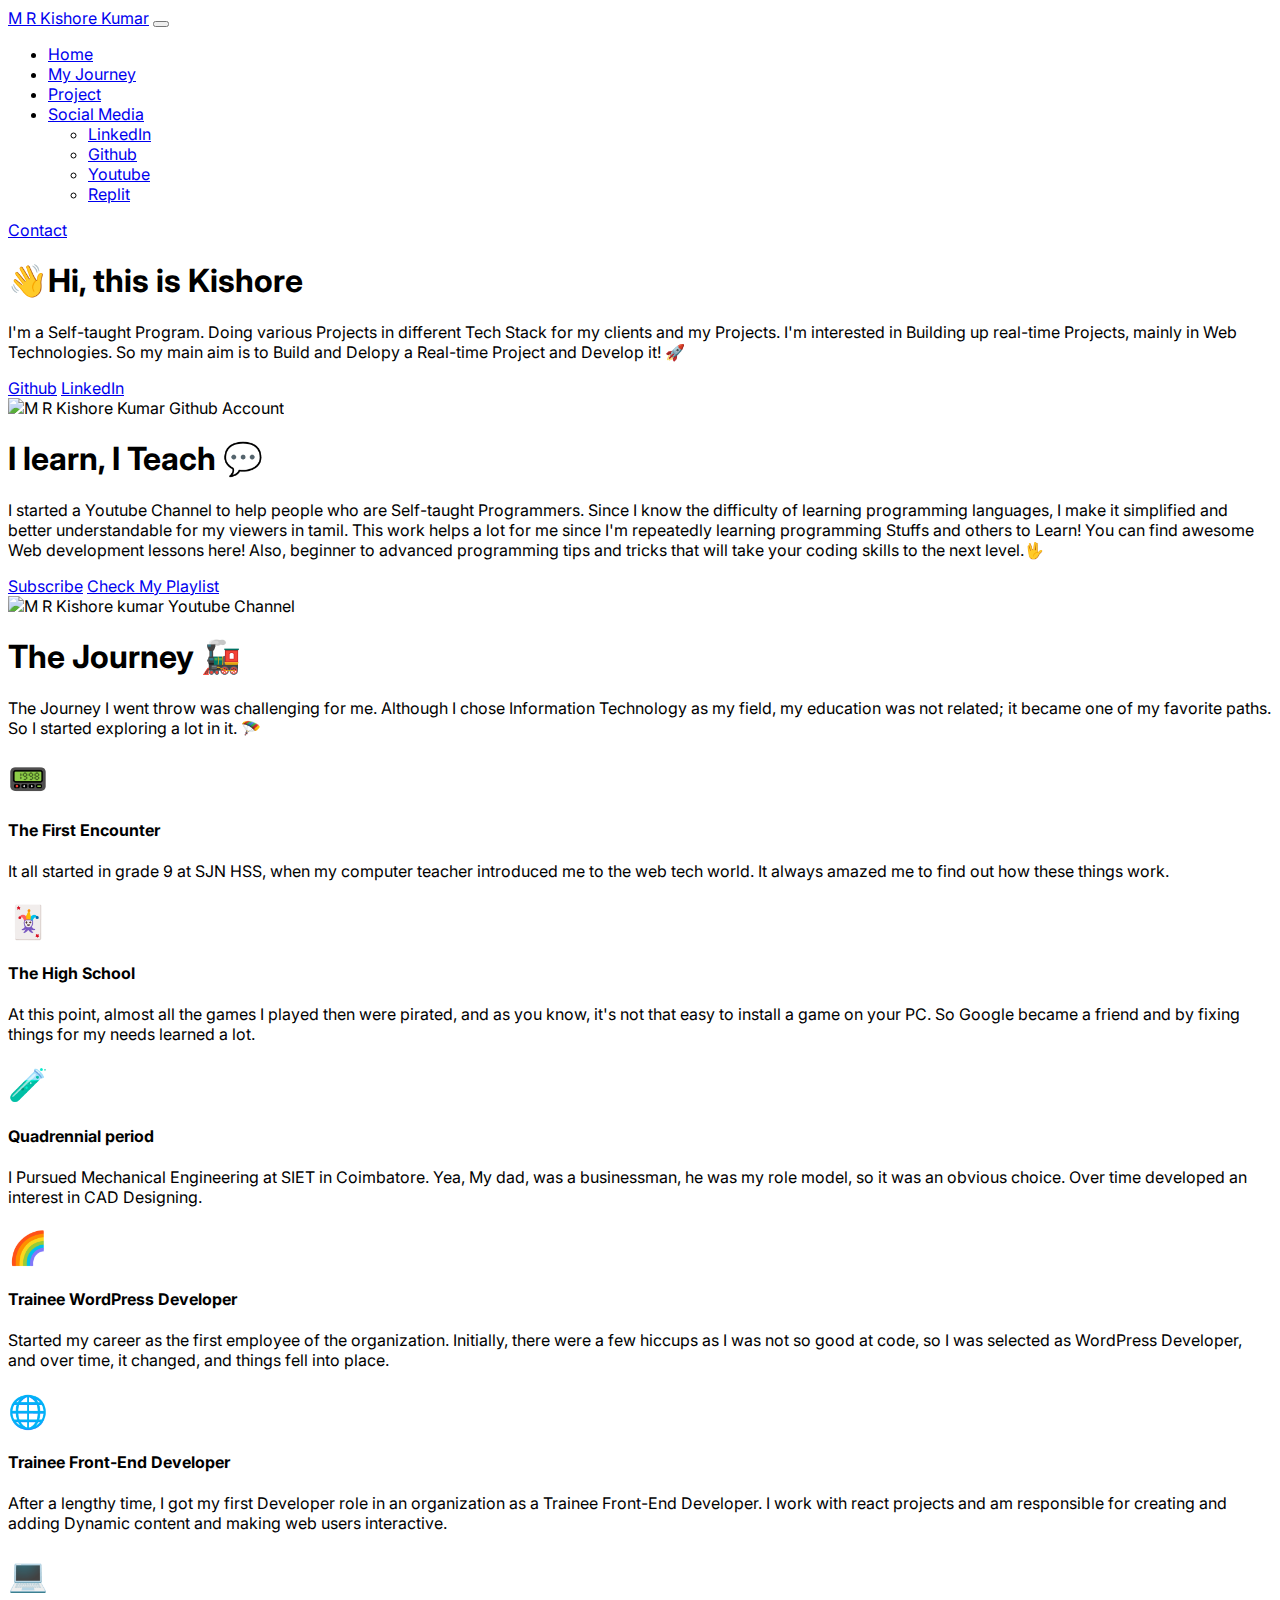
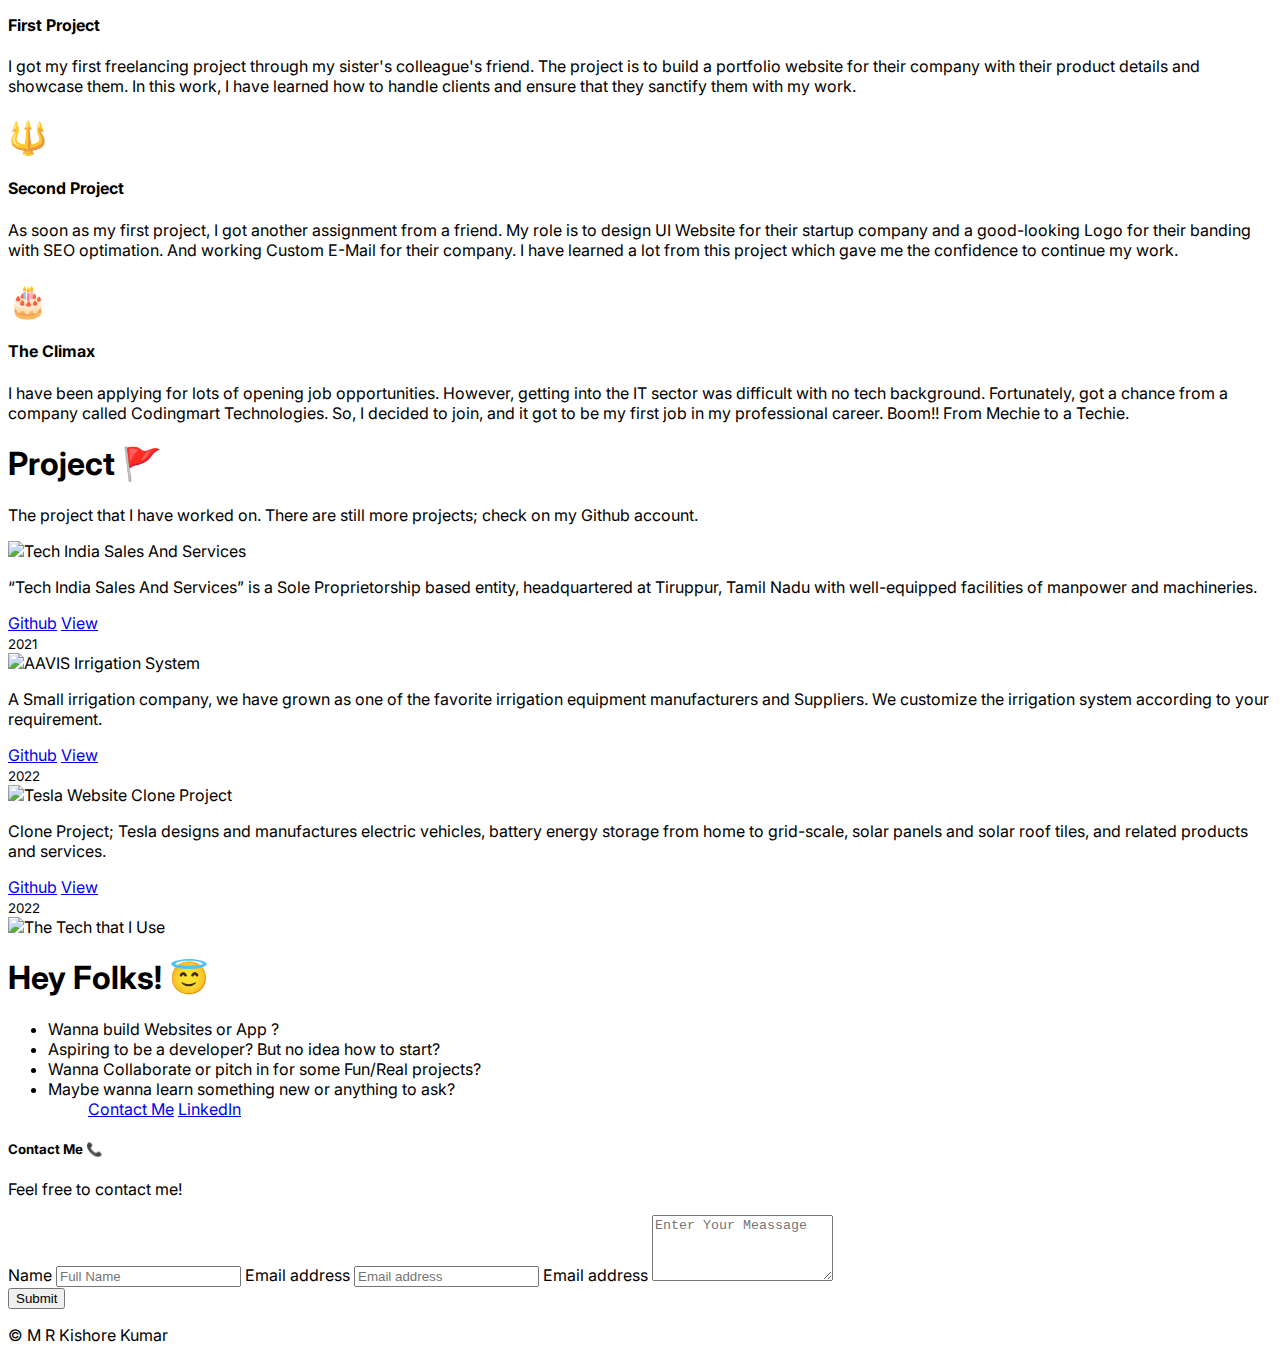
==== index.html @ b4ca63fb "Update index.html" ====
<!DOCTYPE html>
<html lang="en">

<head>
    <!-- Meta Tag -->
    <meta charset="UTF-8">
    <meta http-equiv="X-UA-Compatible" content="IE=edge">
    <meta name="viewport" content="width=device-width, initial-scale=1.0">
    <meta name="color-scheme" content="dark light">

    <!-- Meta Tag for SEO -->
    <meta name="description" content="This is M R Kishore Kumar, I'm a Self-taught Program. Doing various Projects in different Tech Stack for my clients and my Projects.">
    <meta name="keywords" content="M R Kishore kumar, mrkishorekumar, MRKK, mrkk">
    <meta name="author" content="M R Kishore Kumar">
    <meta name="robots" content="index, follow" />
    <link rel="canonical" href="https://mrkishorekumar.netlify.app/" />
    <meta http-equiv="refresh" content="120">

    <title>M R Kishore Kumar</title>

    <!-- Favicon -->
    <link rel="apple-touch-icon" sizes="180x180" href="favicon/apple-touch-icon.png">
    <link rel="icon" type="image/png" sizes="32x32" href="favicon/favicon-32x32.png">
    <link rel="icon" type="image/png" sizes="16x16" href="favicon/favicon-16x16.png">
    <link rel="manifest" href="favicon/site.webmanifest">

    <!-- Bootstrap -->
    <!-- CSS only -->
    <link rel="preload" href="https://cdn.jsdelivr.net/npm/bootstrap@5.2.0-beta1/dist/css/bootstrap.min.css" as="style"
        onload="this.onload=null;this.rel='stylesheet'"
        integrity="sha384-0evHe/X+R7YkIZDRvuzKMRqM+OrBnVFBL6DOitfPri4tjfHxaWutUpFmBp4vmVor" crossorigin="anonymous">
    <noscript>
        <link rel="stylesheet" href="https://cdn.jsdelivr.net/npm/bootstrap@5.2.0-beta1/dist/css/bootstrap.min.css">
    </noscript>
    <!-- JavaScript Bundle with Popper -->
    <script async src="https://cdn.jsdelivr.net/npm/bootstrap@5.2.0-beta1/dist/js/bootstrap.bundle.min.js"
        integrity="sha384-pprn3073KE6tl6bjs2QrFaJGz5/SUsLqktiwsUTF55Jfv3qYSDhgCecCxMW52nD2"
        crossorigin="anonymous"></script>

    <!-- Font -->
    <style>
        @import url('https://fonts.googleapis.com/css2?family=Inter:wght@500;700&display=swap');
    </style>

</head>

<body style="font-family: 'Inter', sans-serif;">
    <!-- Navbar -->
    <nav class="navbar navbar-expand-lg navbar" aria-label="Ninth navbar example">
        <div class="container-xl">
            <a class="navbar-brand fw-bold" href="#">M R Kishore Kumar</a>
            <button class="navbar-toggler" type="button" data-bs-toggle="collapse" data-bs-target="#navbarsExample07XL"
                aria-controls="navbarsExample07XL" aria-expanded="false" aria-label="Toggle navigation">
                <span class="navbar-toggler-icon"></span>
            </button>

            <div class="collapse navbar-collapse" id="navbarsExample07XL">
                <ul class="navbar-nav me-auto mb-2 mb-lg-0">
                    <li class="nav-item">
                        <a class="nav-link active" aria-current="page" href="#">Home</a>
                    </li>
                    <li class="nav-item">
                        <a class="nav-link" href="#icon-grid">My Journey</a>
                    </li>
                    <li class="nav-item">
                        <a class="nav-link" href="#Project">Project</a>
                    </li>

                    <li class="nav-item dropdown">
                        <a class="nav-link dropdown-toggle" href="#" id="dropdown07XL" data-bs-toggle="dropdown"
                            aria-expanded="false">Social Media</a>
                        <ul class="dropdown-menu" aria-labelledby="dropdown07XL">
                            <li><a class="dropdown-item" href="https://www.linkedin.com/in/mrkishorekumar/"
                                    target="_blank">LinkedIn</a></li>
                            <li><a class="dropdown-item" href="https://github.com/mrkishorekumar"
                                    target="_blank">Github</a></li>
                            <li><a class="dropdown-item" href="http://youtube.com/mrkishorekumar?sub_confirmation=1"
                                    target="_blank">Youtube</a></li>
                            <li><a class="dropdown-item" href="https://replit.com/@mrkishorekumar1"
                                target="_blank">Replit</a></li>
                        </ul>
                    </li>
                </ul>
                <form role="search">
                    <a class="nav-link" href="#Contact">Contact</a>
                </form>
            </div>
        </div>
    </nav>

    <!-- Hero Section -->
    <div class="container my-5">
        <div class="row p-4 pb-0 pe-lg-0 pt-lg-5 align-items-center rounded-3 border shadow-lg">
            <div class="col-lg-7 p-3 p-lg-5 pt-lg-3">
                <h1 class="display-4 fw-bold lh-1">&#128075;Hi, this is Kishore</h1>
                <p class="lead">I'm a Self-taught Program. Doing various Projects in different Tech Stack for my clients
                    and my Projects. I'm interested in Building up real-time Projects, mainly in Web Technologies. So my
                    main aim is to Build and Delopy a Real-time Project and Develop it! &#128640;</p>
                <div class="d-grid gap-2 d-md-flex justify-content-md-start mb-4 mb-lg-3">
                    <a href="https://github.com/mrkishorekumar" type="button"
                        class="btn btn-dark btn-lg px-4 me-md-2 fw-bold">Github</a>
                    <a href="https://www.linkedin.com/in/mrkishorekumar/" type="button"
                        class="btn btn-outline-secondary btn-lg px-4">LinkedIn</a>
                </div>
            </div>
            <div class="col-lg-4 offset-lg-1 p-0 overflow-hidden shadow-lg">
                <img class="rounded-lg-3"
                    src="https://raw.githubusercontent.com/mrkishorekumar/Portfolio-v6/main/mrkishorekumar-github.webp"
                    alt="M R Kishore Kumar Github Account" width="720" height="auto">
            </div>
        </div>
    </div>

    <!-- Youtube Section -->
    <div class="px-4 pt-5 my-5 text-center border-bottom">
        <h1 class="display-4 fw-bold">I learn, I Teach &#128172;</h1>
        <div class="col-lg-6 mx-auto">
            <p class="lead mb-4">I started a Youtube Channel to help people who are Self-taught Programmers. Since I
                know the difficulty of learning programming languages, I make it simplified and better understandable
                for my viewers in tamil. This work helps a lot for me since I'm repeatedly learning programming Stuffs
                and others to Learn! You can find awesome Web development lessons here! Also, beginner to advanced
                programming tips and tricks that will take your coding skills to the next level.&#128406;</p>
            <div class="d-grid gap-2 d-sm-flex justify-content-sm-center mb-5">
                <a href="http://youtube.com/mrkishorekumar?sub_confirmation=1" type="button"
                    class="btn btn-dark btn-lg px-4 me-sm-3">Subscribe</a>
                <a href="https://www.youtube.com/c/MRKishoreKumar/playlists" type="button"
                    class="btn btn-outline-secondary btn-lg px-4">Check My Playlist</a>
            </div>
        </div>
        <div class="overflow-hidden" style="max-height: 30vh;">
            <div class="container px-5">
                <img src="https://raw.githubusercontent.com/mrkishorekumar/Portfolio-v6/main/mrkishorekumar-youtube.webp"
                    class="img-fluid border rounded-3 shadow-lg mb-4" alt="M R Kishore kumar Youtube Channel"
                    width="700" height="500" loading="lazy">
            </div>
        </div>
    </div>

    <!-- Journey Sectional -->
    <div class="container px-4 py-5" id="icon-grid">
        <h1 class="display-4 fw-bold text-center">The Journey
            &#128642;</h1>
        <div class="col-lg-6 mx-auto">
            <p class="lead mb-4 text-center">The Journey I went throw was challenging for me. Although I chose
                Information Technology as my field, my education was not related; it became one of my favorite paths. So
                I started exploring a lot in it.
                &#129666;</p>
        </div>
        <div class="row row-cols-1 row-cols-sm-2 row-cols-md-3 row-cols-lg-4 g-4 py-5">
            <div class="col d-flex align-items-start">
                <div>
                    <h1>&#128223;</h1>
                    <h4 class="fw-bold mb-0">The First Encounter</h4>
                    <p>It all started in grade 9 at SJN HSS, when my computer teacher introduced me to the web tech
                        world. It always amazed me to find out how these things work. </p>
                </div>
            </div>
            <div class="col d-flex align-items-start">
                <div>
                    <h1>&#127183;</h1>
                    <h4 class="fw-bold mb-0">The High School</h4>
                    <p>At this point, almost all the games I played then were pirated, and as you know, it's not that
                        easy to install a game on your PC. So Google became a friend and by fixing things for my needs
                        learned a lot.</p>
                </div>
            </div>
            <div class="col d-flex align-items-start">
                <div>
                    <h1>&#129514;</h1>
                    <h4 class="fw-bold mb-0">Quadrennial period</h4>
                    <p>I Pursued Mechanical Engineering at SIET in Coimbatore. Yea, My dad, was a businessman, he was my
                        role model, so it was an obvious choice. Over time developed an interest in CAD Designing.</p>
                </div>
            </div>
            <div class="col d-flex align-items-start">
                <div>
                    <h1>&#127752;</h1>
                    <h4 class="fw-bold mb-0">Trainee WordPress Developer</h4>
                    <p>Started my career as the first employee of the organization. Initially, there were a few hiccups
                        as I was not so good at code, so I was selected as WordPress Developer, and over time, it
                        changed, and things fell into place. </p>
                </div>
            </div>
            <div class="col d-flex align-items-start">
                <div>
                    <h1>&#127760;</h1>
                    <h4 class="fw-bold mb-0">Trainee Front-End Developer</h4>
                    <p>After a lengthy time, I got my first Developer role in an organization as a Trainee Front-End
                        Developer. I work with react projects and am responsible for creating and adding Dynamic content
                        and making web users interactive.</p>
                </div>
            </div>
            <div class="col d-flex align-items-start">
                <div>
                    <h1>&#128187;</h1>
                    <h4 class="fw-bold mb-0">First Project</h4>
                    <p>I got my first freelancing project through my sister's colleague's friend. The project is to
                        build a portfolio website for their company with their product details and showcase them. In
                        this work, I have learned how to handle clients and ensure that they sanctify them with my work.
                    </p>
                </div>
            </div>
            <div class="col d-flex align-items-start">
                <div>
                    <h1>&#128305;</h1>
                    <h4 class="fw-bold mb-0">Second Project</h4>
                    <p>As soon as my first project, I got another assignment from a friend. My role is to design UI
                        Website for their startup company and a good-looking Logo for their banding with SEO optimation.
                        And working Custom E-Mail for their company. I have learned a lot from this project which gave
                        me the confidence to continue my work.</p>
                </div>
            </div>
            <div class="col d-flex align-items-start">
                <div>
                    <h1>&#127874;</h1>
                    <h4 class="fw-bold mb-0">The Climax</h4>
                    <p>I have been applying for lots of opening job opportunities. However, getting into the IT sector
                        was difficult with no tech background. Fortunately, got a chance from a company called
                        Codingmart Technologies. So, I decided to join, and it got to be my first job in my professional
                        career. Boom!! From Mechie to a Techie.</p>
                </div>
            </div>
        </div>
    </div>

    <!-- Project -->
    <h1 class="display-4 fw-bold text-center" id="Project">Project &#128681;</h1>
    <p class="lead text-center">The project that I have worked on. There are still more projects; check on my Github
        account.</p>
    <div class="album py-5">
        <div class="container">
            <div class="row row-cols-1 row-cols-sm-2 row-cols-md-3 g-3">
                <div class="col">
                    <div class="card shadow-sm">
                        <img src="https://raw.githubusercontent.com/mrkishorekumar/Portfolio-v6/main/project-1.webp"
                            class="d-block mx-lg-auto img-fluid" alt="Tech India Sales And Services" width="700"
                            height="500" loading="lazy" />
                        <div class="card-body">
                            <p class="card-text">“Tech India Sales And Services” is a Sole Proprietorship based entity,
                                headquartered at Tiruppur, Tamil Nadu with well-equipped facilities of manpower and
                                machineries.</p>
                            <div class="d-flex justify-content-between align-items-center">
                                <div class="btn-group">
                                    <a href="https://github.com/mrkishorekumar/Tech-India-project-1" type="button"
                                        class="btn btn-sm btn-outline-secondary">Github</a>
                                    <a href="https://mrkishorekumar.github.io/Tech-India-project-1/" type="button"
                                        class="btn btn-sm btn-outline-secondary">View</a>
                                </div>
                                <small class="text-muted">2021</small>
                            </div>
                        </div>
                    </div>
                </div>
                <div class="col">
                    <div class="card shadow-sm">
                        <img src="https://raw.githubusercontent.com/mrkishorekumar/Portfolio-v6/main/project-2.webp"
                            class="d-block mx-lg-auto img-fluid" alt="AAVIS Irrigation System" width="700" height="500"
                            loading="lazy" />
                        <div class="card-body">
                            <p class="card-text">A Small irrigation company, we have grown as one of the favorite
                                irrigation equipment manufacturers and Suppliers. We customize the irrigation system
                                according to your requirement.</p>
                            <div class="d-flex justify-content-between align-items-center">
                                <div class="btn-group">
                                    <a href="https://github.com/mrkishorekumar/Asian-Agri-Equipment-project-2"
                                        type="button" class="btn btn-sm btn-outline-secondary">Github</a>
                                    <a href="https://mrkishorekumar.github.io/Asian-Agri-Equipment-project-2/"
                                        type="button" class="btn btn-sm btn-outline-secondary">View</a>
                                </div>
                                <small class="text-muted">2022</small>
                            </div>
                        </div>
                    </div>
                </div>
                <div class="col">
                    <div class="card shadow-sm">
                        <img src="https://raw.githubusercontent.com/mrkishorekumar/Portfolio-v6/main/project-3.webp"
                            class="d-block mx-lg-auto img-fluid" alt="Tesla Website Clone Project" width="700"
                            height="500" loading="lazy" />
                        <div class="card-body">
                            <p class="card-text">Clone Project; Tesla designs and manufactures electric vehicles,
                                battery energy storage from home to grid-scale, solar panels and solar roof tiles, and
                                related products and services.</p>
                            <div class="d-flex justify-content-between align-items-center">
                                <div class="btn-group">
                                    <a href="https://github.com/mrkishorekumar/tesla-clone" type="button"
                                        class="btn btn-sm btn-outline-secondary">Github</a>
                                    <a href="https://vsib0y.csb.app/" type="button"
                                        class="btn btn-sm btn-outline-secondary">View</a>
                                </div>
                                <small class="text-muted">2022</small>
                            </div>
                        </div>
                    </div>
                </div>
            </div>
        </div>
    </div>
    <!-- Startup -->
    <div class="container col-xxl-8 px-4 py-5">
        <div class="row flex-lg-row-reverse align-items-center g-5 py-5">
            <div class="col-10 col-sm-8 col-lg-6">
                <img src="https://raw.githubusercontent.com/mrkishorekumar/Portfolio-v6/main/tech.webp"
                    class="d-block mx-lg-auto img-fluid" alt="The Tech that I Use" width="700" height="500"
                    loading="lazy">
            </div>
            <div class="col-lg-6">
                <h1 class="display-5 fw-bold lh-1 mb-3">Hey Folks! &#128519;</h1>
                <ul class="lead">
                    <li>Wanna build Websites or App ?</li>
                    <li>Aspiring to be a developer? But no idea how to start?</li>
                    <li>Wanna Collaborate or pitch in for some Fun/Real projects?</li>
                    <li>Maybe wanna learn something new or anything to ask?</li>
                    <ul />
                    <div class="d-grid gap-2 d-md-flex justify-content-md-start mt-5">
                        <a href="#Contact" type="button" class="btn btn-dark btn-lg px-4 me-md-2">Contact Me</a>
                        <a href="https://www.linkedin.com/in/mrkishorekumar/" type="button"
                            class="btn btn-outline-secondary btn-lg px-4">LinkedIn</a>
                    </div>
            </div>
        </div>
    </div>
    <!-- Footer -->
    <div class="container mx-auto" id="Contact">
        <footer>
            <div class="mx-5">
                <form name="contact" method="POST" data-netlify="true">
                    <h5 class="display-4 fw-bold text-center">Contact Me
                        &#128222;</h5>
                    <p class="lead mb-4 text-center">Feel free to contact me!</p>
                    <div class="d-flex flex-column mb-3 w-100 gap-2">
                        <label for="name" class="visually-hidden">Name</label>
                        <input name="name" id="name" type="text" class="form-control" placeholder="Full Name" required>
                        <label for="email" class="visually-hidden">Email address</label>
                        <input name="email" id="email" type="email" class="form-control" placeholder="Email address" required>
                        <label for="message" class="visually-hidden">Email address</label>
                        <textarea name="message" type="text" id="message" class="form-control"
                            placeholder="Enter Your Meassage" required rows="4"></textarea>
                    </div>
                    <button class="btn btn-dark" type="submit">Submit</button>
                </form>
            </div>

            <div class="text-center mt-5">
                <p>&copy; M R Kishore Kumar</p>
            </div>
        </footer>
    </div>
</body>

</html>
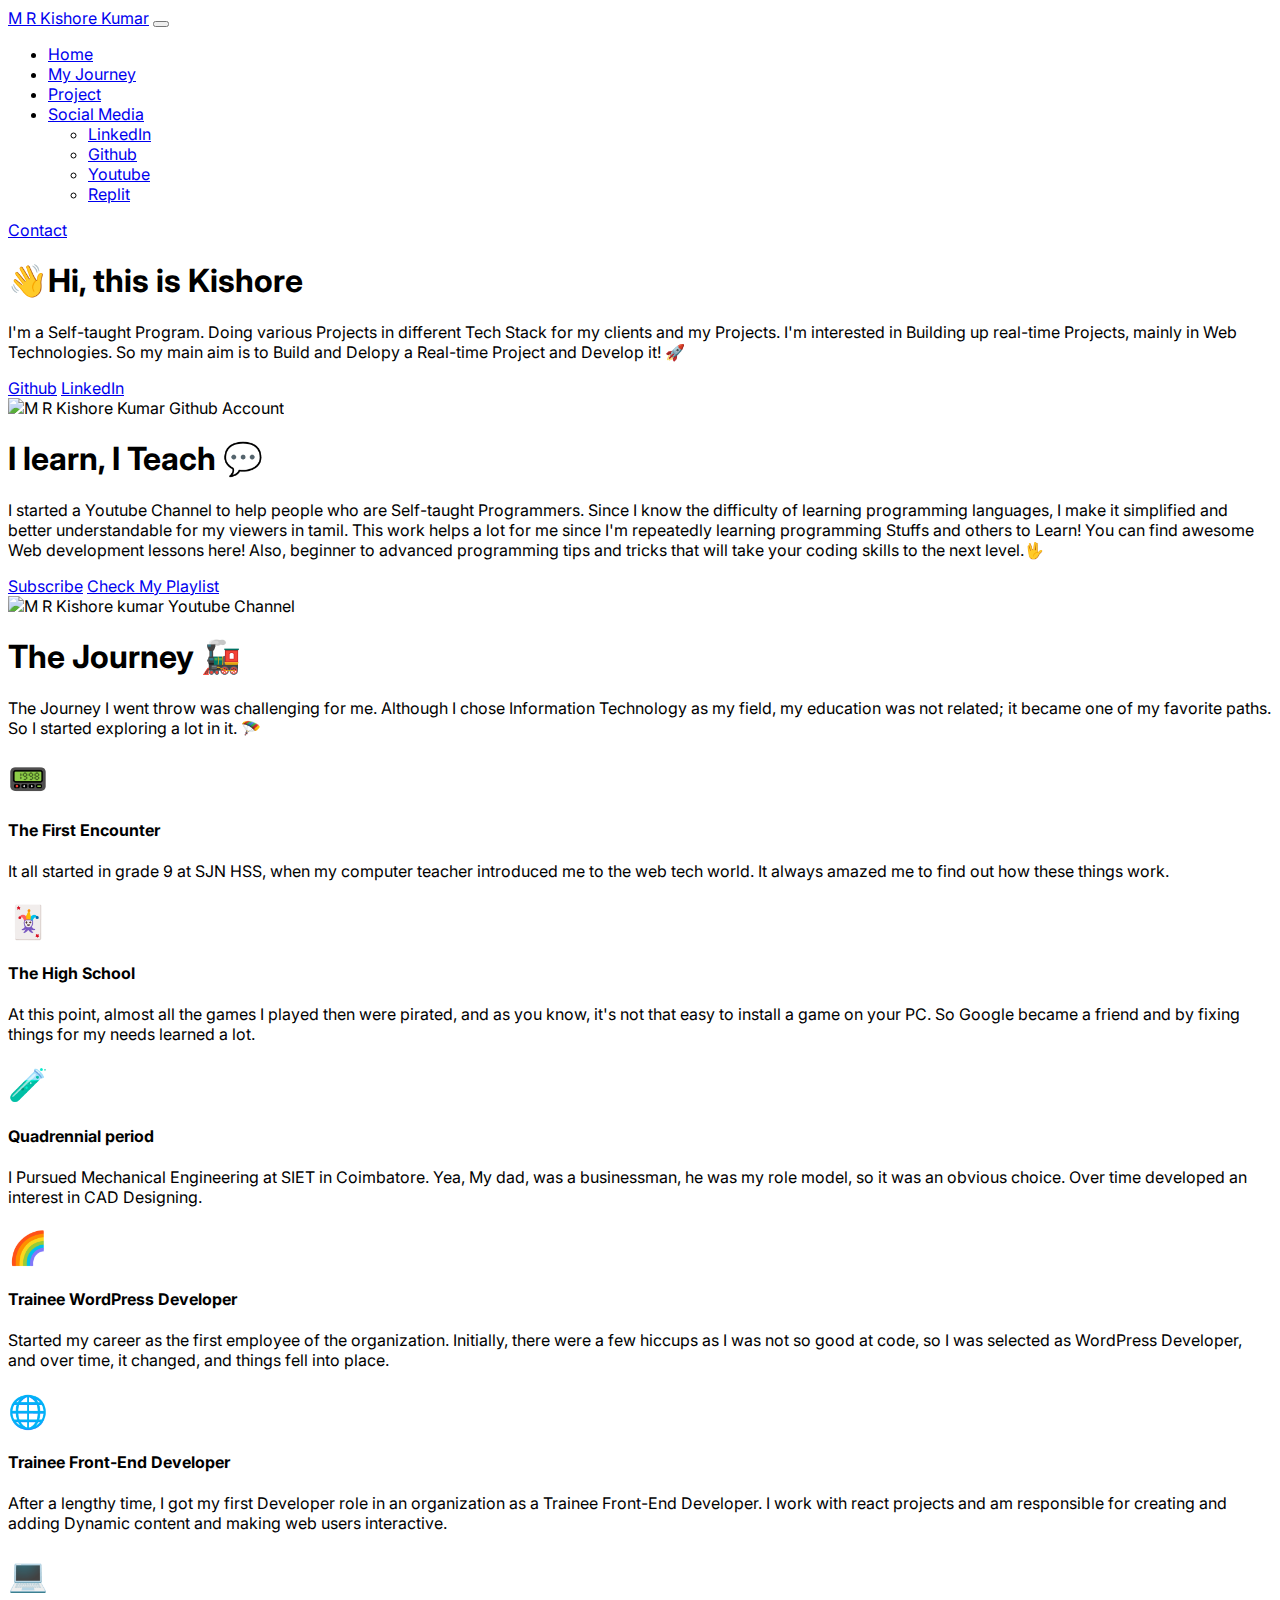
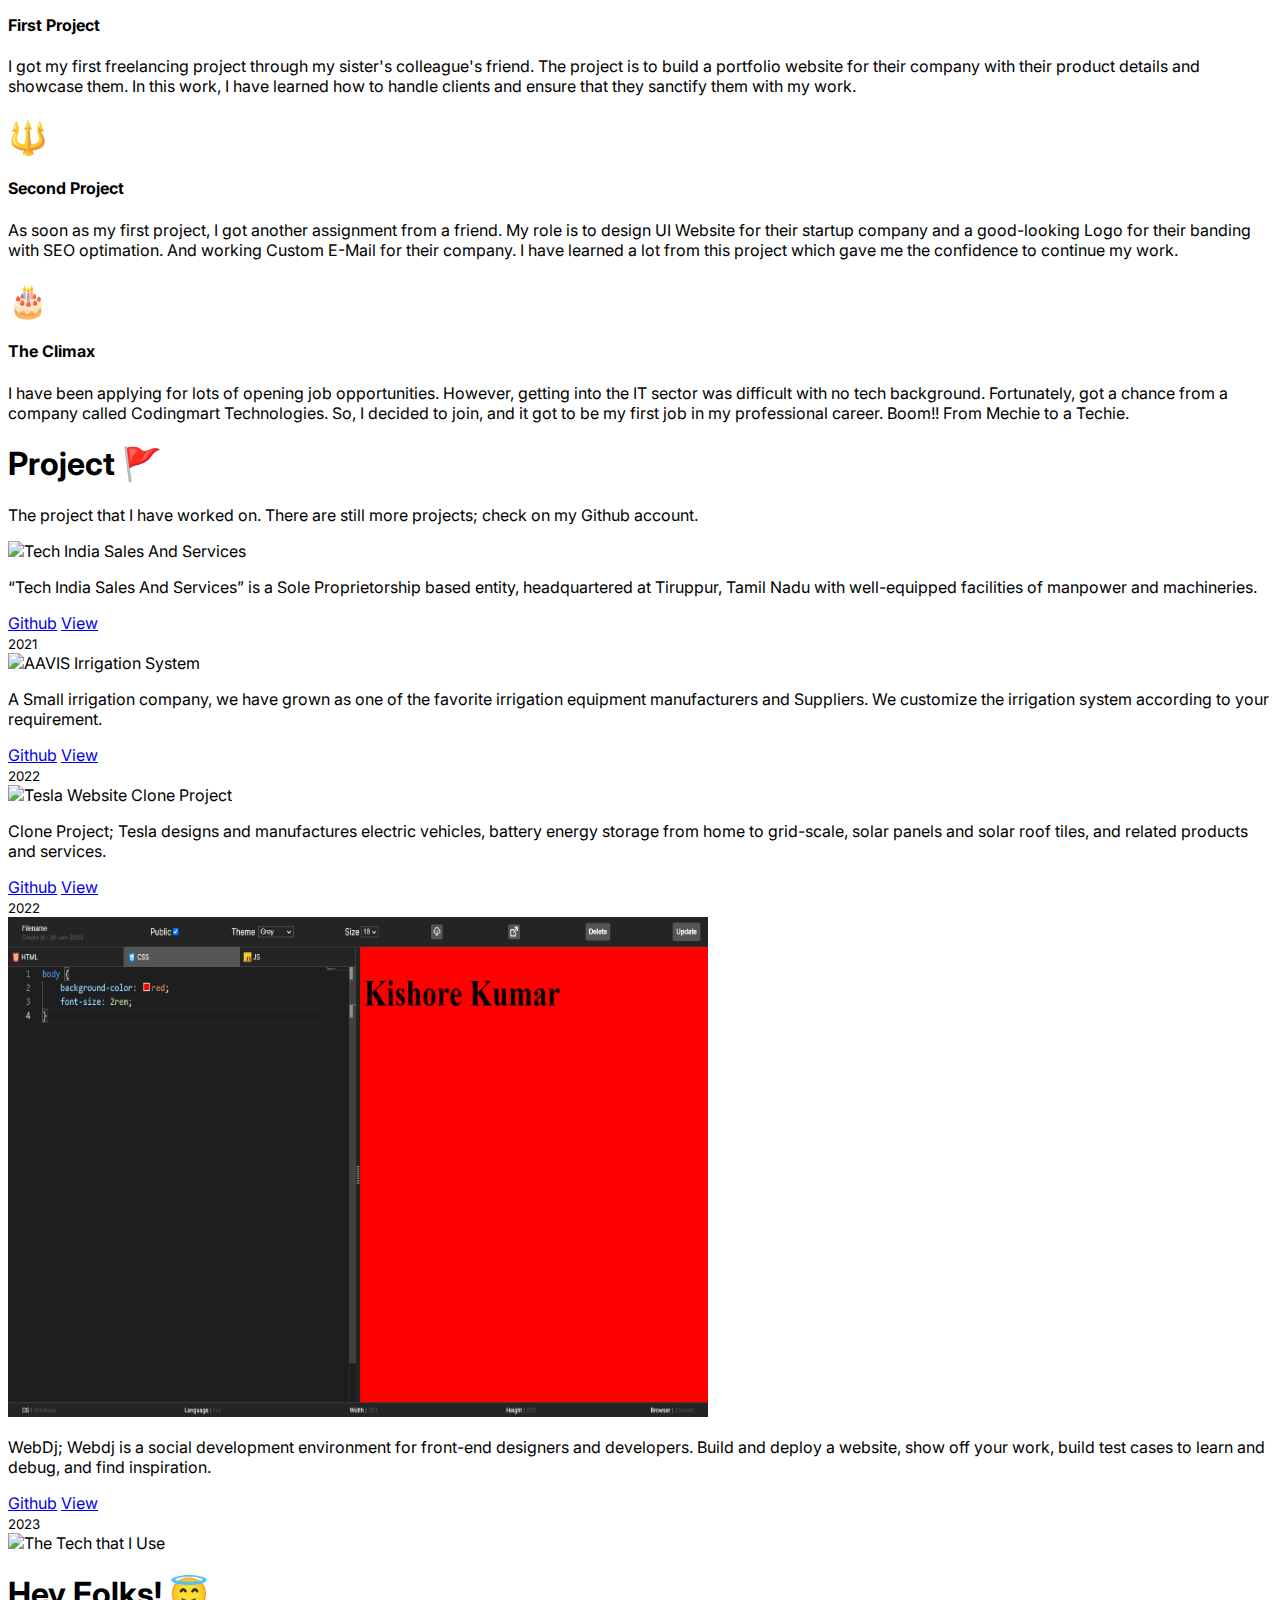
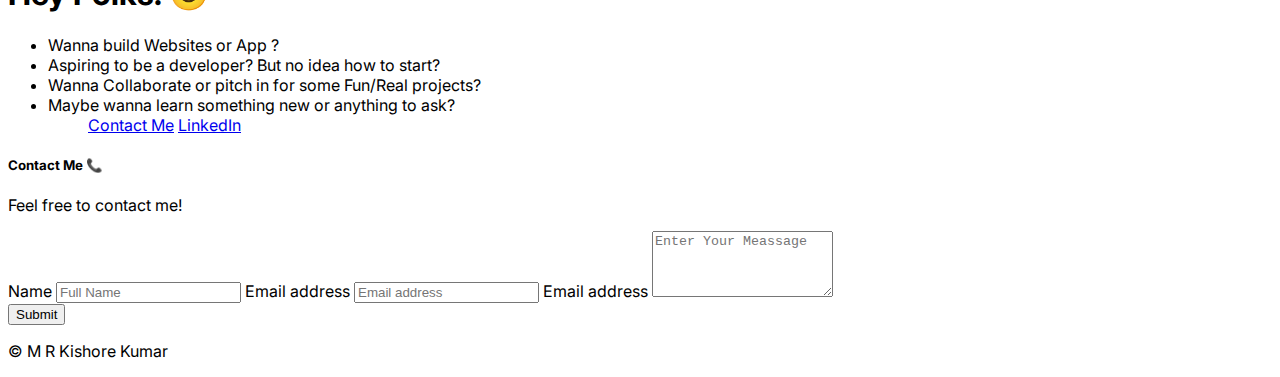
==== commit e41e38e5: "Update index.html" ====
--- a/index.html
+++ b/index.html
@@ -105,7 +105,7 @@
             </div>
             <div class="col-lg-4 offset-lg-1 p-0 overflow-hidden shadow-lg">
                 <img class="rounded-lg-3"
-                    src="https://raw.githubusercontent.com/mrkishorekumar/Portfolio-v6/main/mrkishorekumar-github.webp"
+                    src="mrkishorekumar-github.webp"
                     alt="M R Kishore Kumar Github Account" width="720" height="auto">
             </div>
         </div>
@@ -129,7 +129,7 @@
         </div>
         <div class="overflow-hidden" style="max-height: 30vh;">
             <div class="container px-5">
-                <img src="https://raw.githubusercontent.com/mrkishorekumar/Portfolio-v6/main/mrkishorekumar-youtube.webp"
+                <img src="mrkishorekumar-youtube.webp"
                     class="img-fluid border rounded-3 shadow-lg mb-4" alt="M R Kishore kumar Youtube Channel"
                     width="700" height="500" loading="lazy">
             </div>
@@ -232,7 +232,7 @@
             <div class="row row-cols-1 row-cols-sm-2 row-cols-md-3 g-3">
                 <div class="col">
                     <div class="card shadow-sm">
-                        <img src="https://raw.githubusercontent.com/mrkishorekumar/Portfolio-v6/main/project-1.webp"
+                        <img src="project-1.webp"
                             class="d-block mx-lg-auto img-fluid" alt="Tech India Sales And Services" width="700"
                             height="500" loading="lazy" />
                         <div class="card-body">
@@ -253,7 +253,7 @@
                 </div>
                 <div class="col">
                     <div class="card shadow-sm">
-                        <img src="https://raw.githubusercontent.com/mrkishorekumar/Portfolio-v6/main/project-2.webp"
+                        <img src="project-2.webp"
                             class="d-block mx-lg-auto img-fluid" alt="AAVIS Irrigation System" width="700" height="500"
                             loading="lazy" />
                         <div class="card-body">
@@ -274,7 +274,7 @@
                 </div>
                 <div class="col">
                     <div class="card shadow-sm">
-                        <img src="https://raw.githubusercontent.com/mrkishorekumar/Portfolio-v6/main/project-3.webp"
+                        <img src="project-3.webp"
                             class="d-block mx-lg-auto img-fluid" alt="Tesla Website Clone Project" width="700"
                             height="500" loading="lazy" />
                         <div class="card-body">
@@ -293,6 +293,25 @@
                         </div>
                     </div>
                 </div>
+                <div class="col">
+                    <div class="card shadow-sm">
+                        <img src="webdj.png"
+                            class="d-block mx-lg-auto img-fluid" alt="Tesla Website Clone Project" width="700"
+                            height="500" loading="lazy" />
+                        <div class="card-body">
+                            <p class="card-text">WebDj; Webdj is a social development environment for front-end designers and developers. Build and deploy a website, show off your work, build test cases to learn and debug, and find inspiration.</p>
+                            <div class="d-flex justify-content-between align-items-center">
+                                <div class="btn-group">
+                                    <a href="https://github.com/mrkishorekumar/tesla-clone" type="button"
+                                        class="btn btn-sm btn-outline-secondary">Github</a>
+                                    <a href="https://webdj.netlify.app/" type="button"
+                                        class="btn btn-sm btn-outline-secondary">View</a>
+                                </div>
+                                <small class="text-muted">2023</small>
+                            </div>
+                        </div>
+                    </div>
+                </div>
             </div>
         </div>
     </div>
@@ -300,7 +319,7 @@
     <div class="container col-xxl-8 px-4 py-5">
         <div class="row flex-lg-row-reverse align-items-center g-5 py-5">
             <div class="col-10 col-sm-8 col-lg-6">
-                <img src="https://raw.githubusercontent.com/mrkishorekumar/Portfolio-v6/main/tech.webp"
+                <img src="tech.webp"
                     class="d-block mx-lg-auto img-fluid" alt="The Tech that I Use" width="700" height="500"
                     loading="lazy">
             </div>
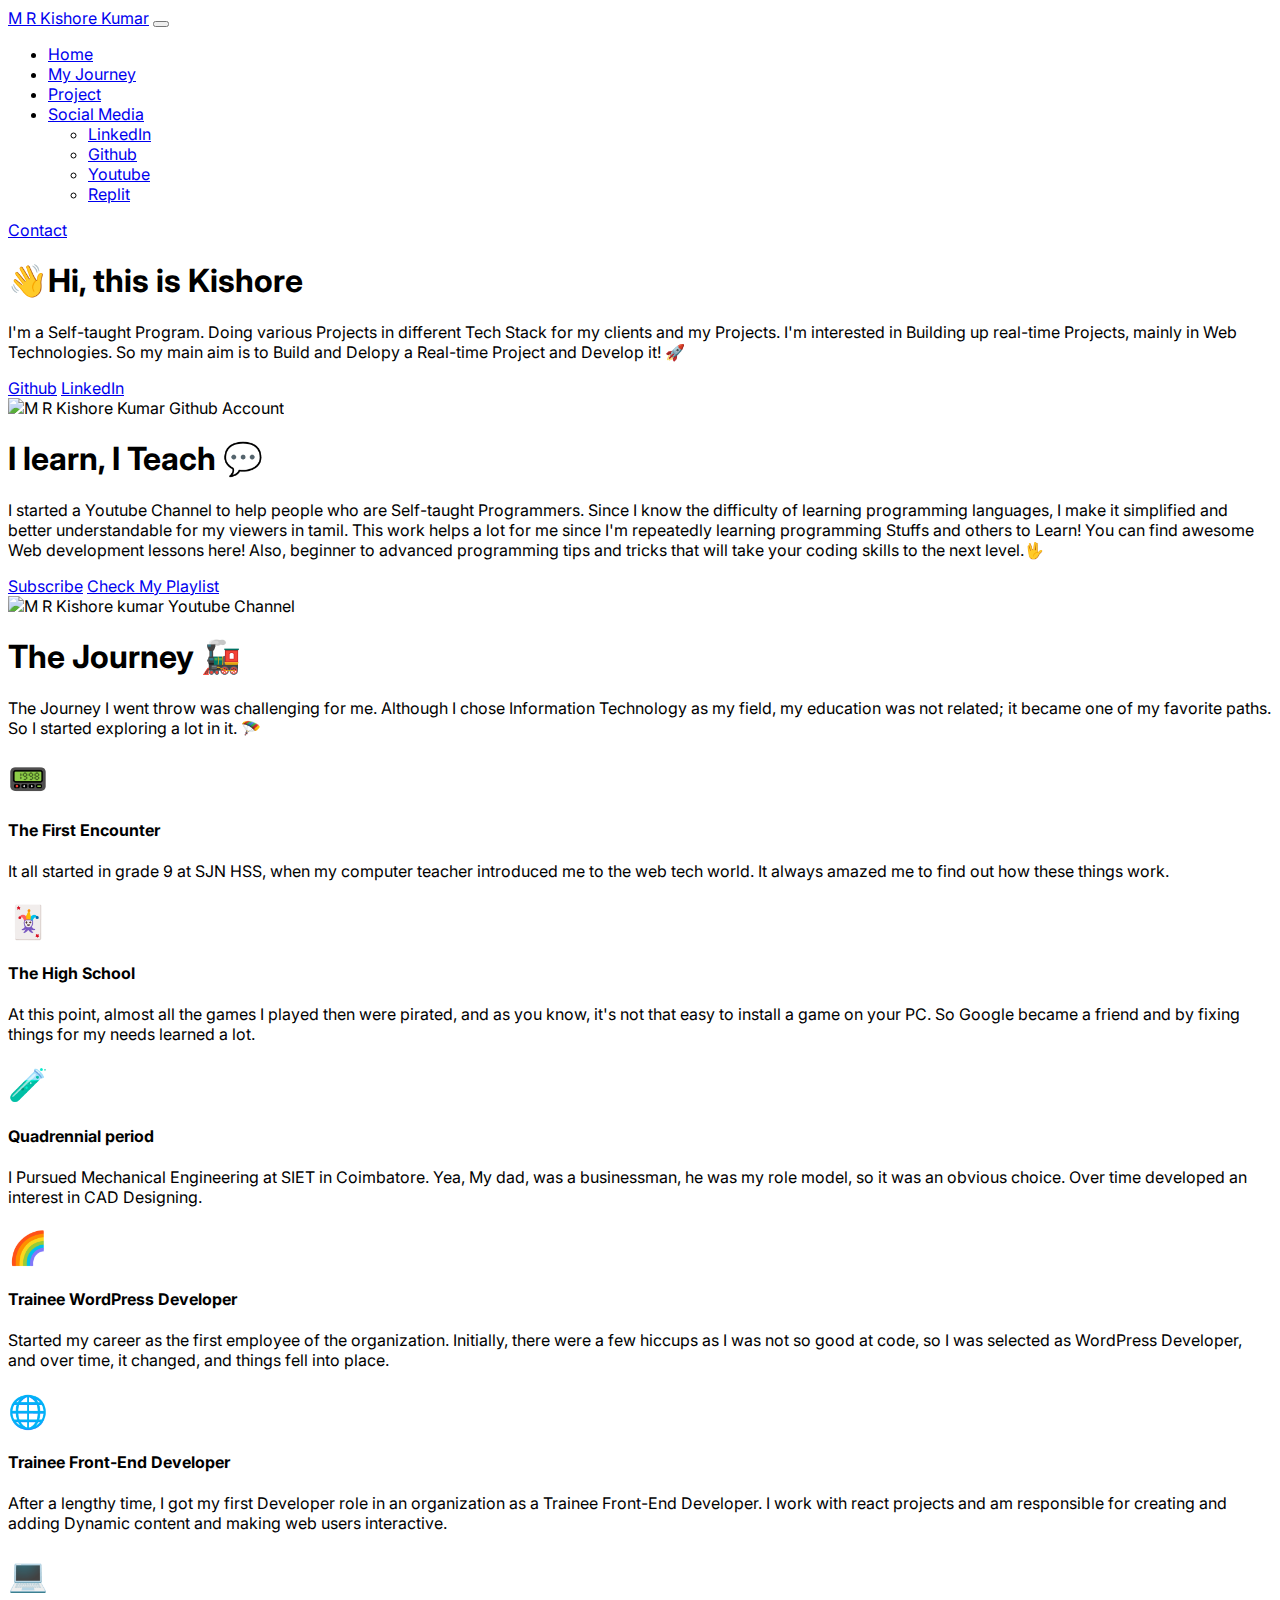
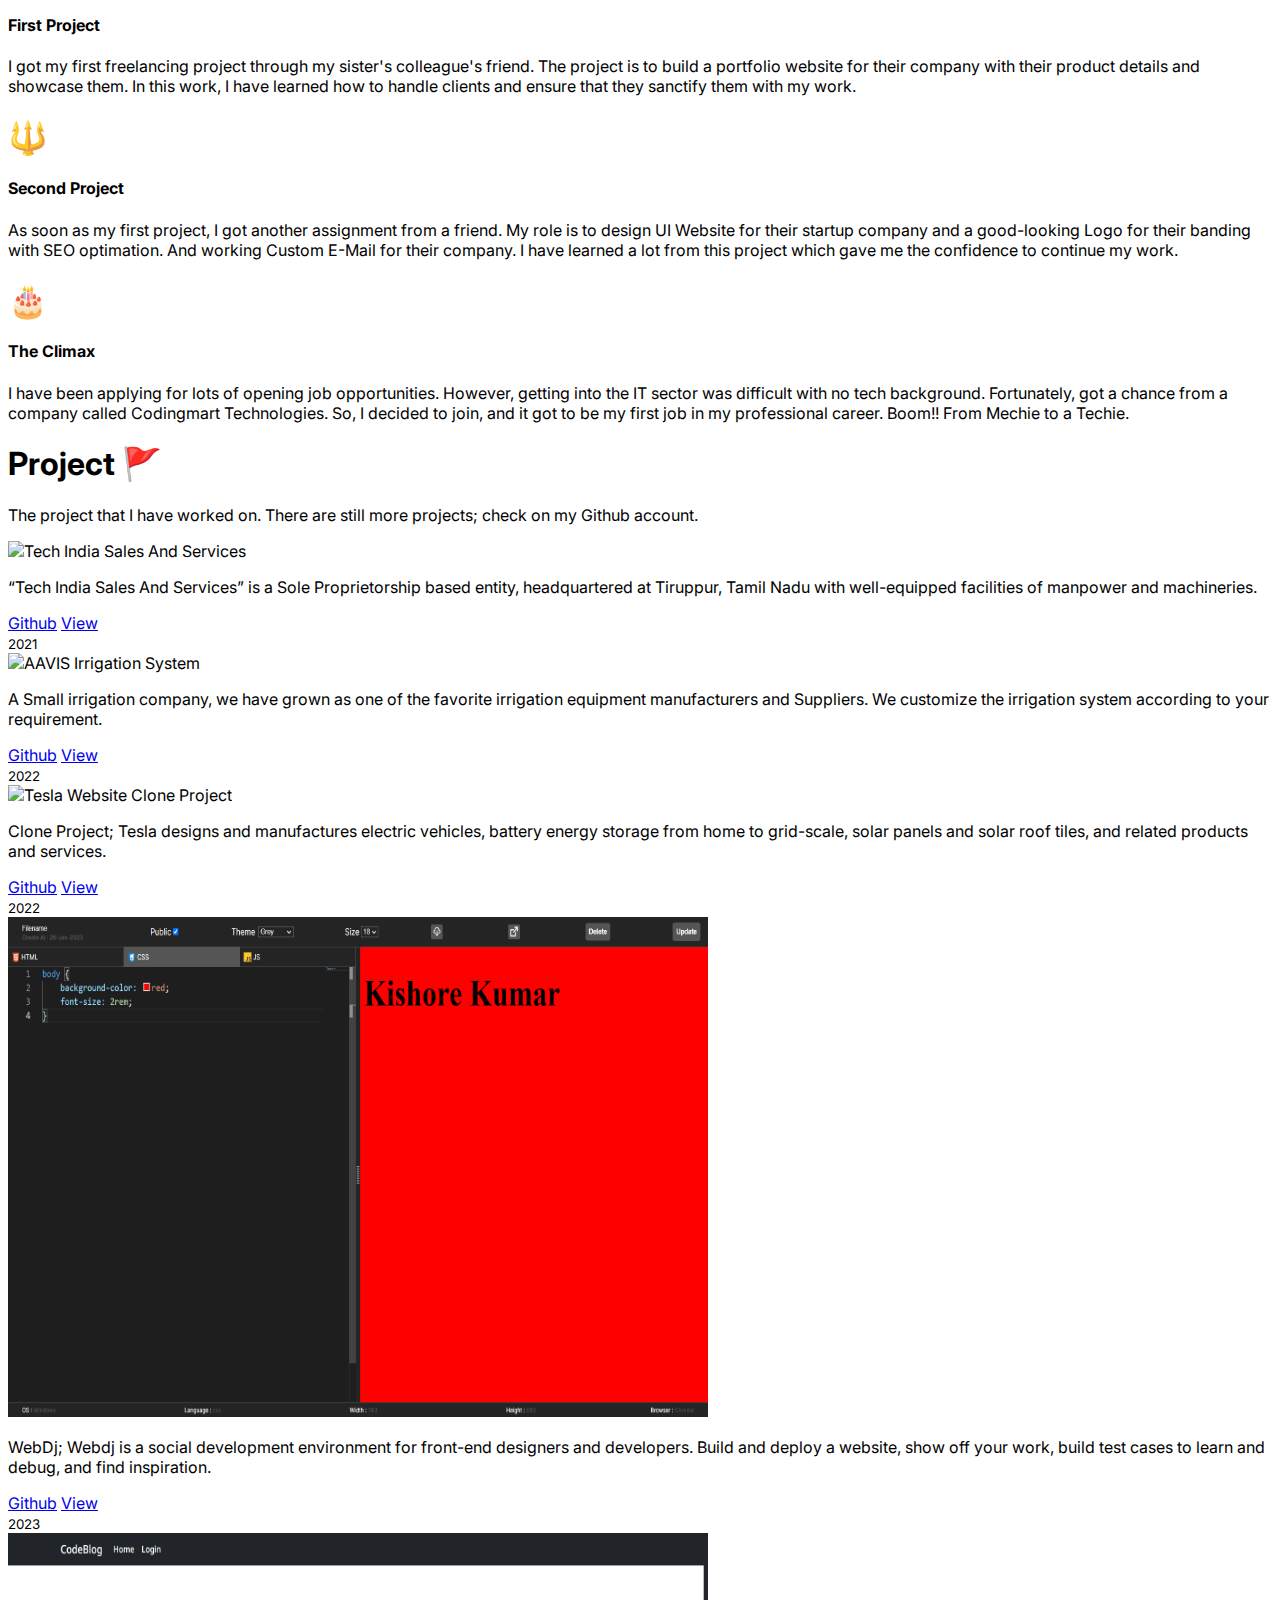
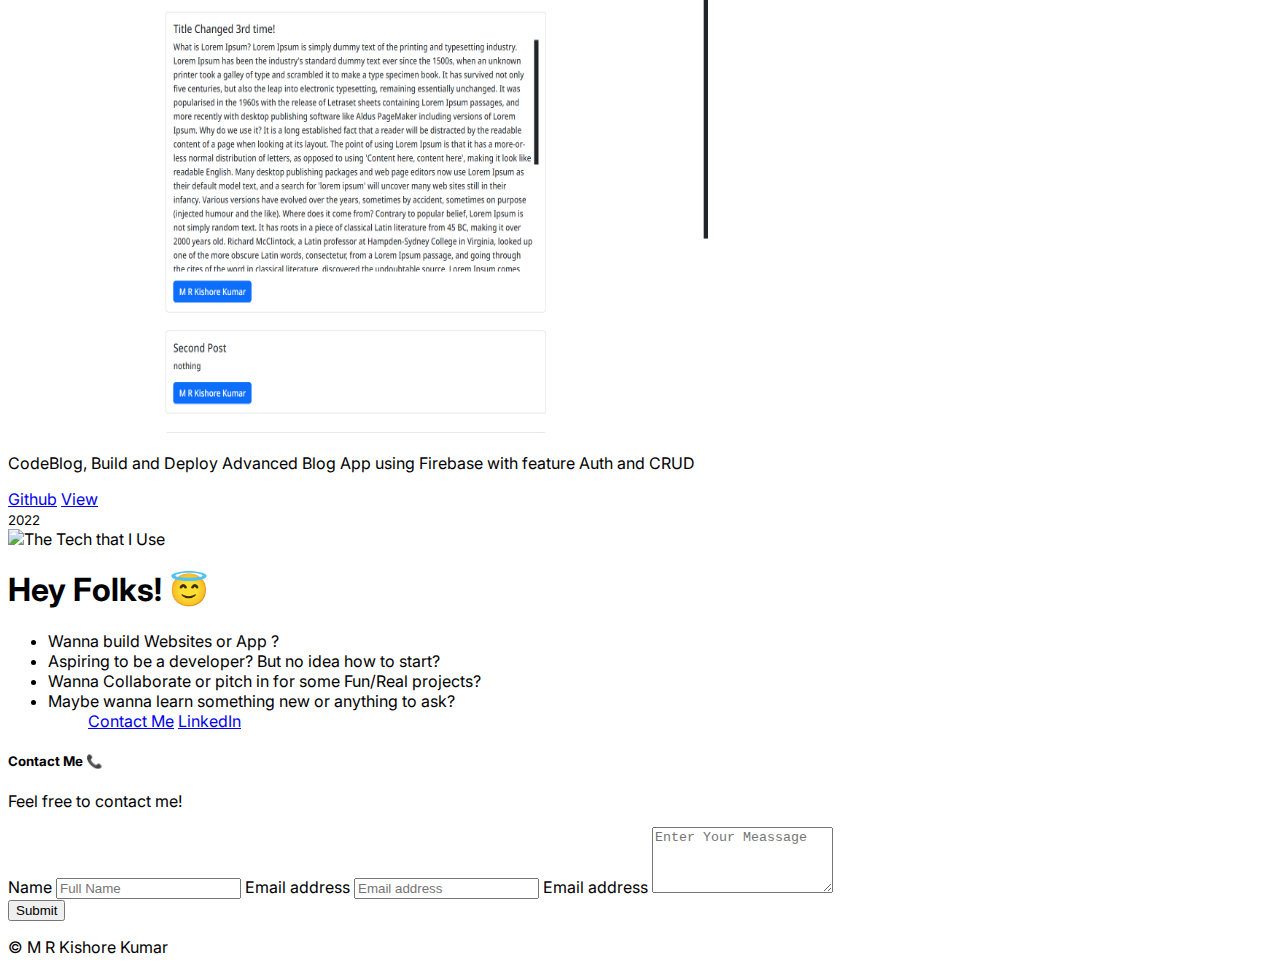
==== commit 97b07767: "Update index.html" ====
--- a/index.html
+++ b/index.html
@@ -302,12 +302,31 @@
                             <p class="card-text">WebDj; Webdj is a social development environment for front-end designers and developers. Build and deploy a website, show off your work, build test cases to learn and debug, and find inspiration.</p>
                             <div class="d-flex justify-content-between align-items-center">
                                 <div class="btn-group">
-                                    <a href="https://github.com/mrkishorekumar/tesla-clone" type="button"
+                                    <a href="/" type="button"
                                         class="btn btn-sm btn-outline-secondary">Github</a>
                                     <a href="https://webdj.netlify.app/" type="button"
                                         class="btn btn-sm btn-outline-secondary">View</a>
                                 </div>
                                 <small class="text-muted">2023</small>
+                            </div>
+                        </div>
+                    </div>
+                </div>
+                <div class="col">
+                    <div class="card shadow-sm">
+                        <img src="codeblog.png"
+                            class="d-block mx-lg-auto img-fluid" alt="AAVIS Irrigation System" width="700" height="500"
+                            loading="lazy" />
+                        <div class="card-body">
+                            <p class="card-text">CodeBlog, Build and Deploy Advanced Blog App using Firebase with feature Auth and CRUD</p>
+                            <div class="d-flex justify-content-between align-items-center">
+                                <div class="btn-group">
+                                    <a href="/"
+                                        type="button" class="btn btn-sm btn-outline-secondary">Github</a>
+                                    <a href=https://codeblog18.netlify.app/"
+                                        type="button" class="btn btn-sm btn-outline-secondary">View</a>
+                                </div>
+                                <small class="text-muted">2022</small>
                             </div>
                         </div>
                     </div>
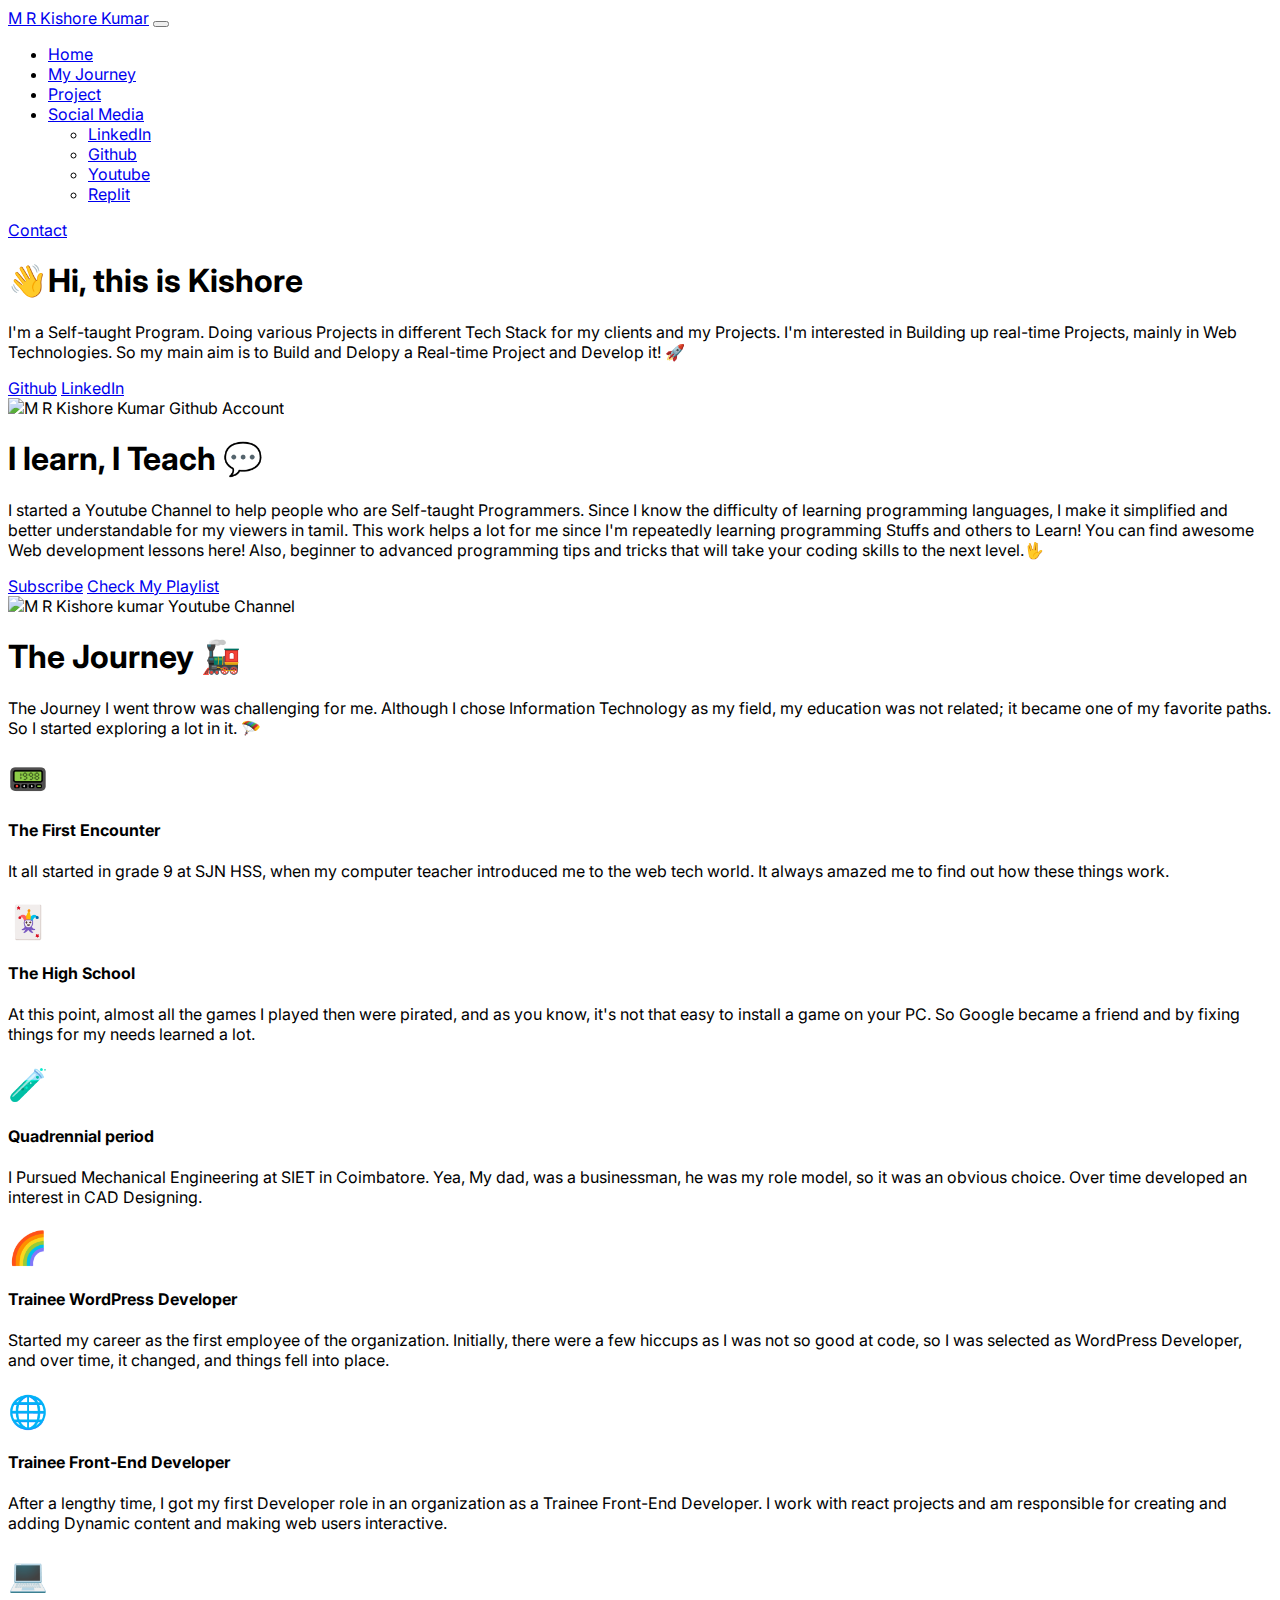
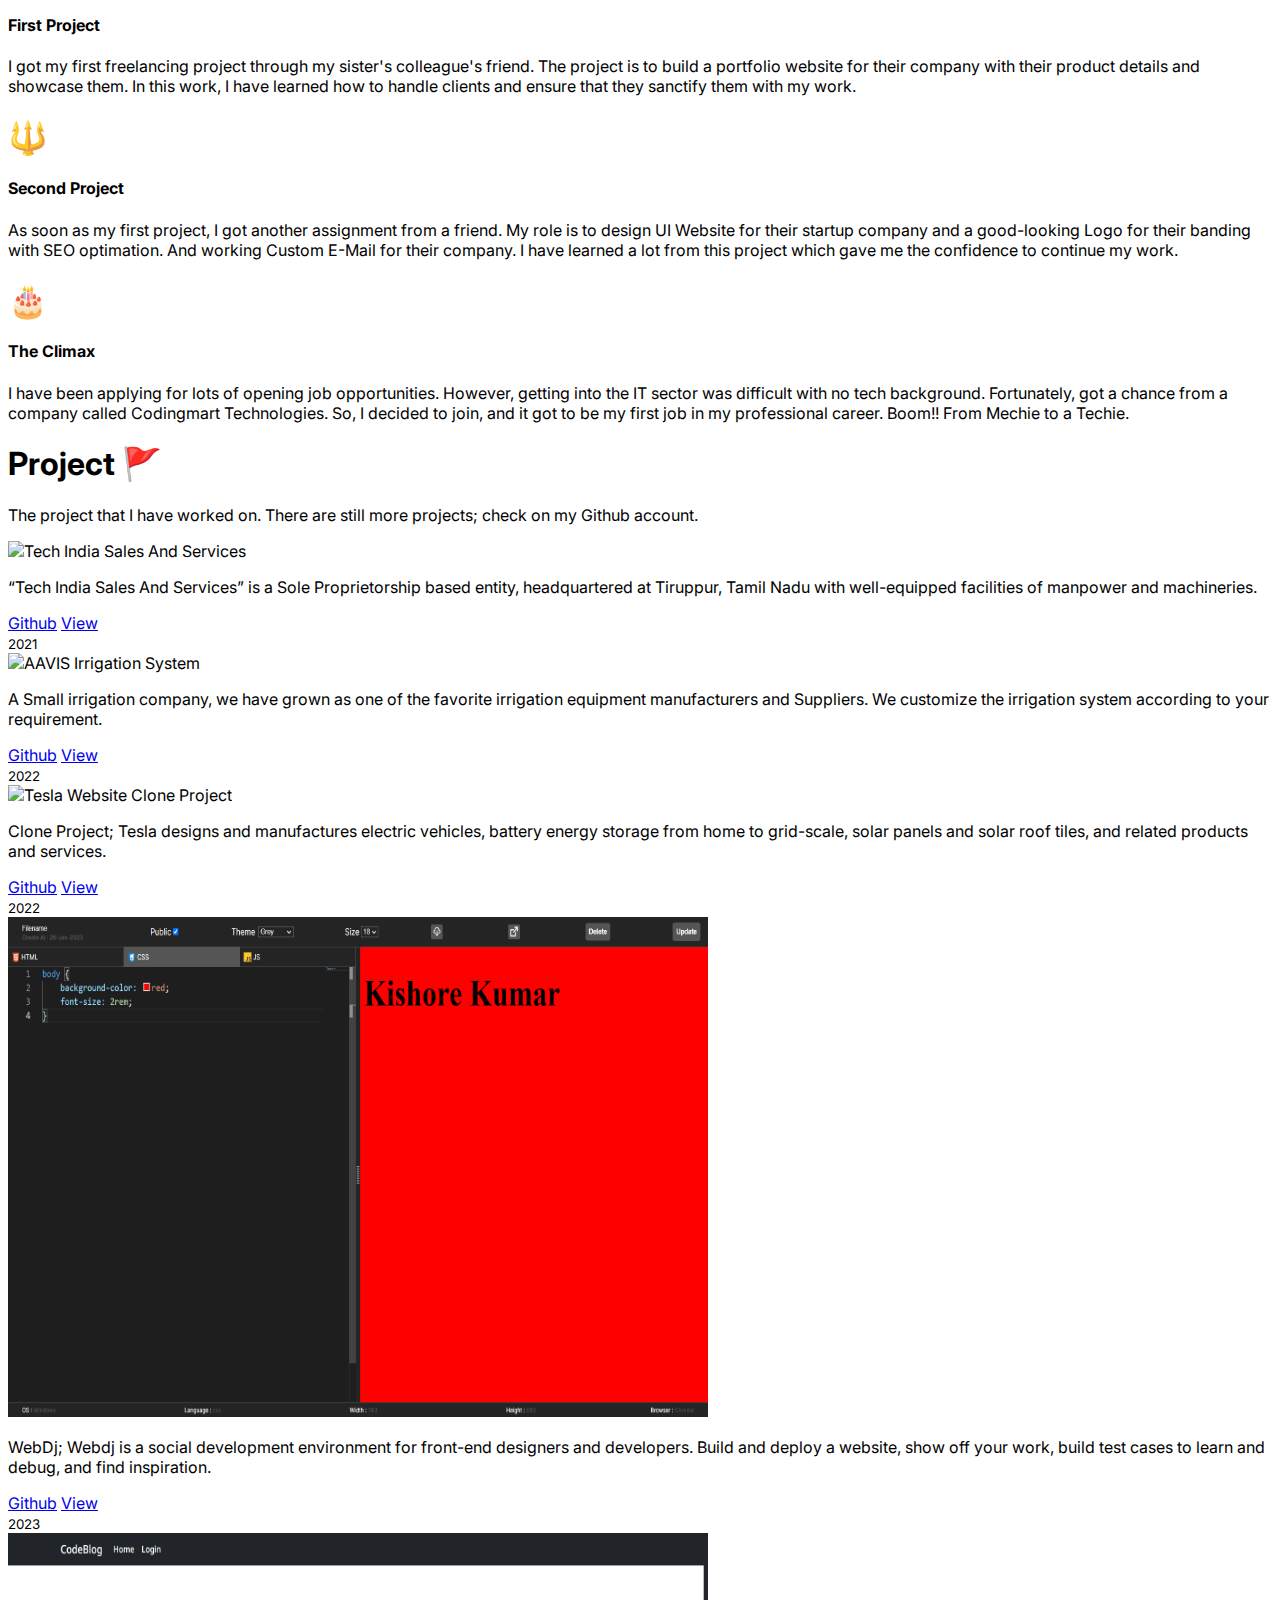
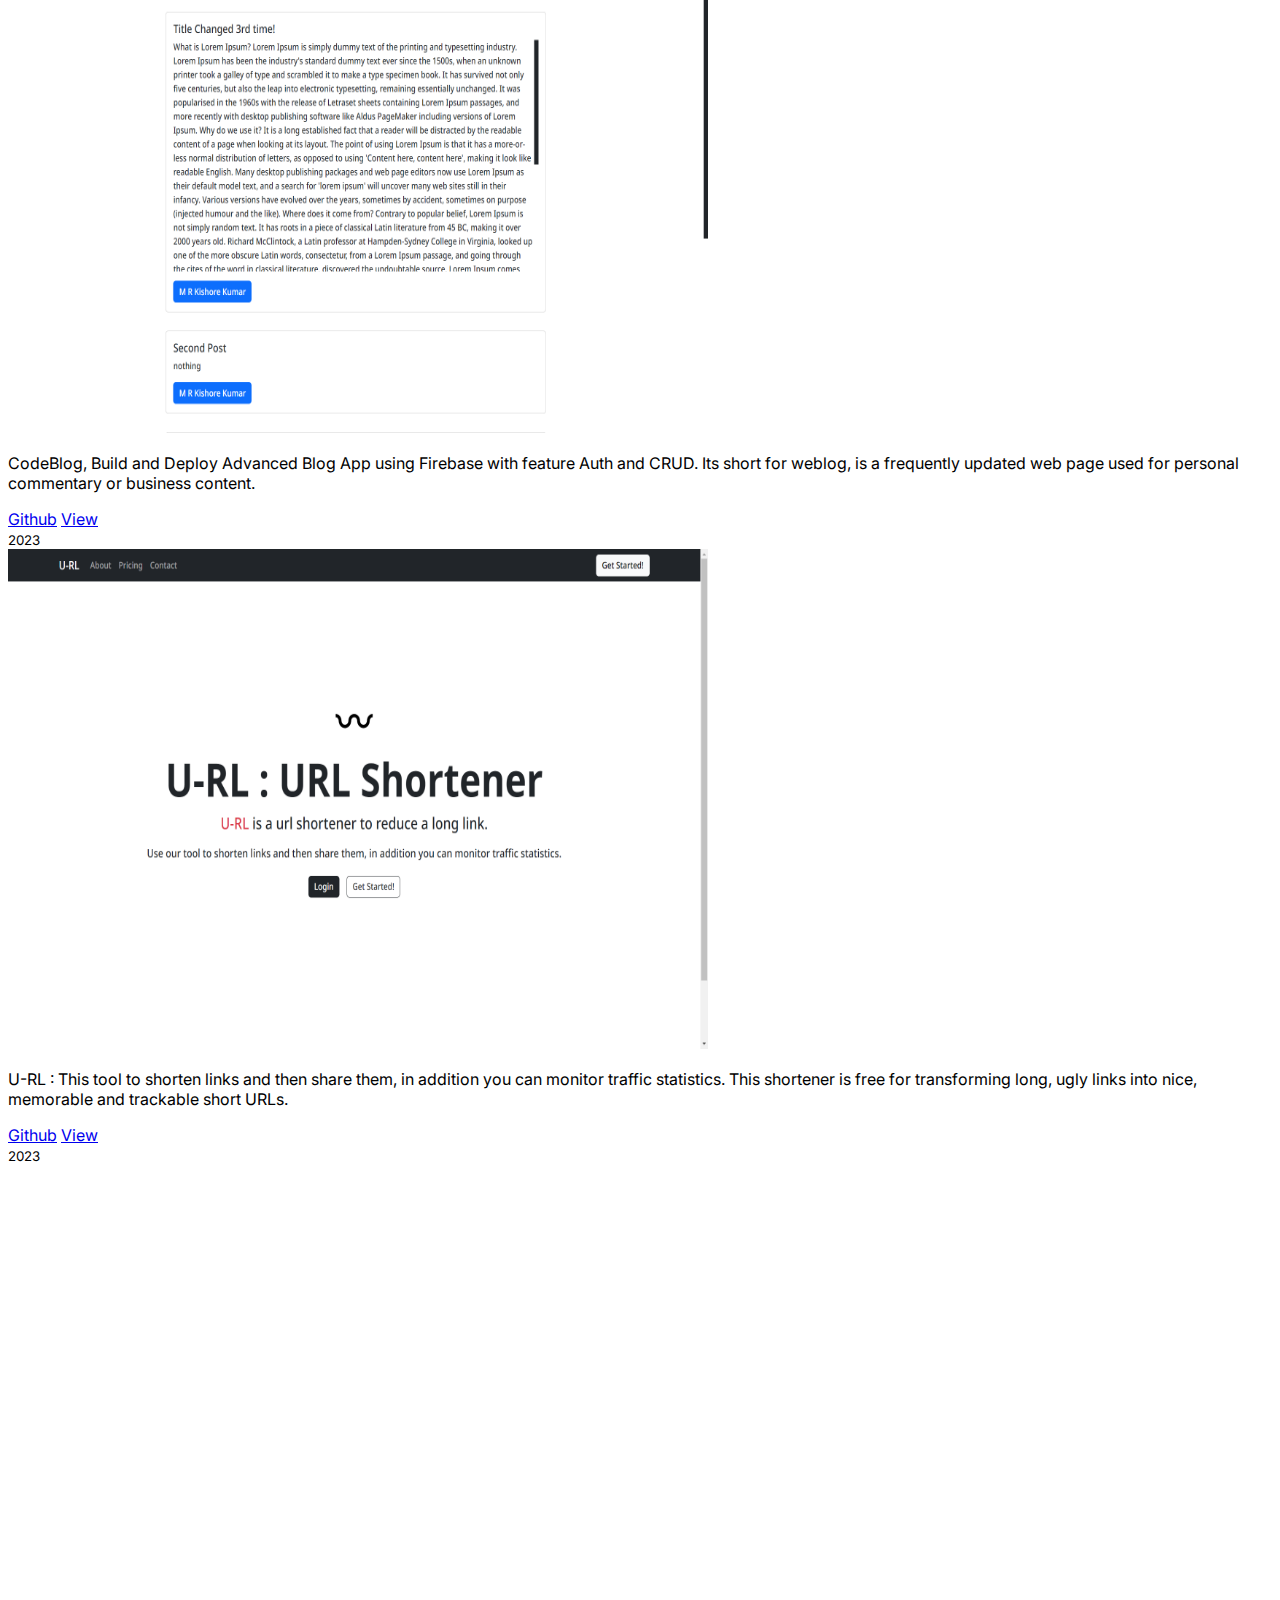
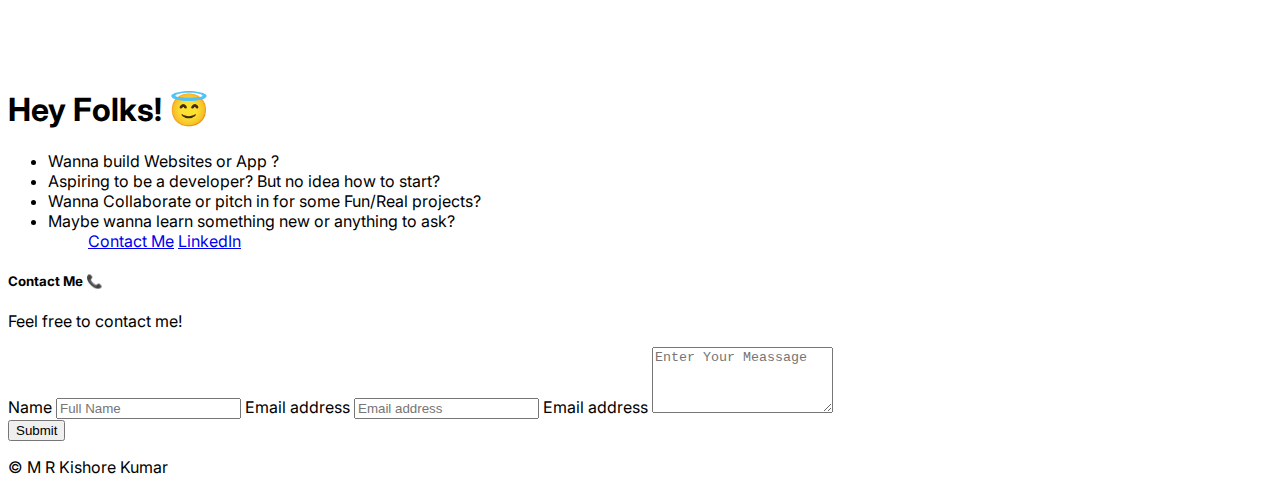
==== commit e2444ac9: "Add U-RL Project" ====
--- a/index.html
+++ b/index.html
@@ -302,7 +302,7 @@
                             <p class="card-text">WebDj; Webdj is a social development environment for front-end designers and developers. Build and deploy a website, show off your work, build test cases to learn and debug, and find inspiration.</p>
                             <div class="d-flex justify-content-between align-items-center">
                                 <div class="btn-group">
-                                    <a href="/" type="button"
+                                    <a href="https://github.com/mrkishorekumar/webdj" type="button"
                                         class="btn btn-sm btn-outline-secondary">Github</a>
                                     <a href="https://webdj.netlify.app/" type="button"
                                         class="btn btn-sm btn-outline-secondary">View</a>
@@ -318,15 +318,35 @@
                             class="d-block mx-lg-auto img-fluid" alt="AAVIS Irrigation System" width="700" height="500"
                             loading="lazy" />
                         <div class="card-body">
-                            <p class="card-text">CodeBlog, Build and Deploy Advanced Blog App using Firebase with feature Auth and CRUD</p>
-                            <div class="d-flex justify-content-between align-items-center">
-                                <div class="btn-group">
-                                    <a href="/"
+                            <p class="card-text">CodeBlog, Build and Deploy Advanced Blog App using Firebase with feature Auth and CRUD. Its short for weblog, is a frequently updated web page used for personal commentary or business content. </p>
+                            <div class="d-flex justify-content-between align-items-center">
+                                <div class="btn-group">
+                                    <a href="https://github.com/mrkishorekumar/codeblog"
                                         type="button" class="btn btn-sm btn-outline-secondary">Github</a>
-                                    <a href=https://codeblog18.netlify.app/"
+                                    <a href="https://codeblog18.netlify.app/"
                                         type="button" class="btn btn-sm btn-outline-secondary">View</a>
                                 </div>
-                                <small class="text-muted">2022</small>
+                                <small class="text-muted">2023</small>
+                            </div>
+                        </div>
+                    </div>
+                </div>
+
+                <div class="col">
+                    <div class="card shadow-sm">
+                        <img src="u-rl.png"
+                            class="d-block mx-lg-auto img-fluid" alt="AAVIS Irrigation System" width="700" height="500"
+                            loading="lazy" />
+                        <div class="card-body">
+                            <p class="card-text">U-RL : This tool to shorten links and then share them, in addition you can monitor traffic statistics. This shortener is free for transforming long, ugly links into nice, memorable and trackable short URLs.</p>
+                            <div class="d-flex justify-content-between align-items-center">
+                                <div class="btn-group">
+                                    <a href="https://github.com/mrkishorekumar/u-rl"
+                                        type="button" class="btn btn-sm btn-outline-secondary">Github</a>
+                                    <a href="https://github.com/mrkishorekumar/u-rl"
+                                        type="button" class="btn btn-sm btn-outline-secondary">View</a>
+                                </div>
+                                <small class="text-muted">2023</small>
                             </div>
                         </div>
                     </div>
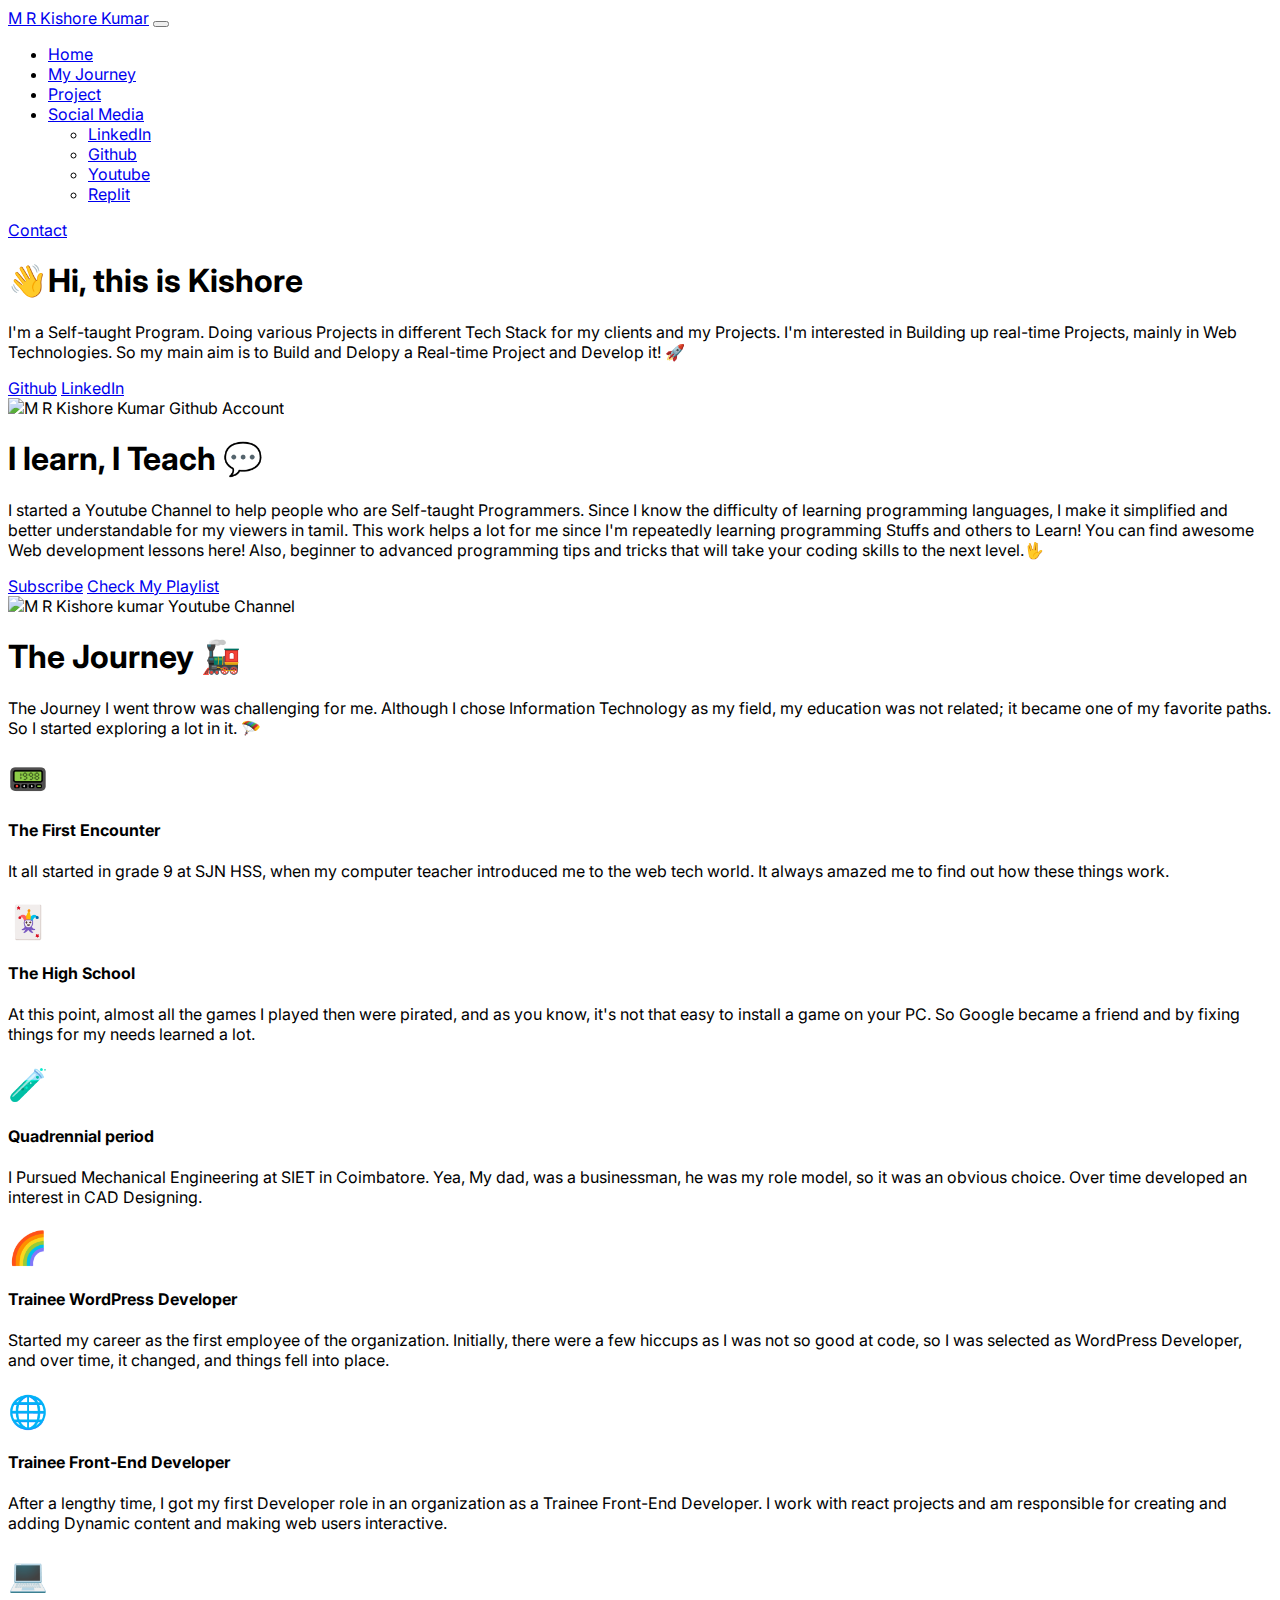
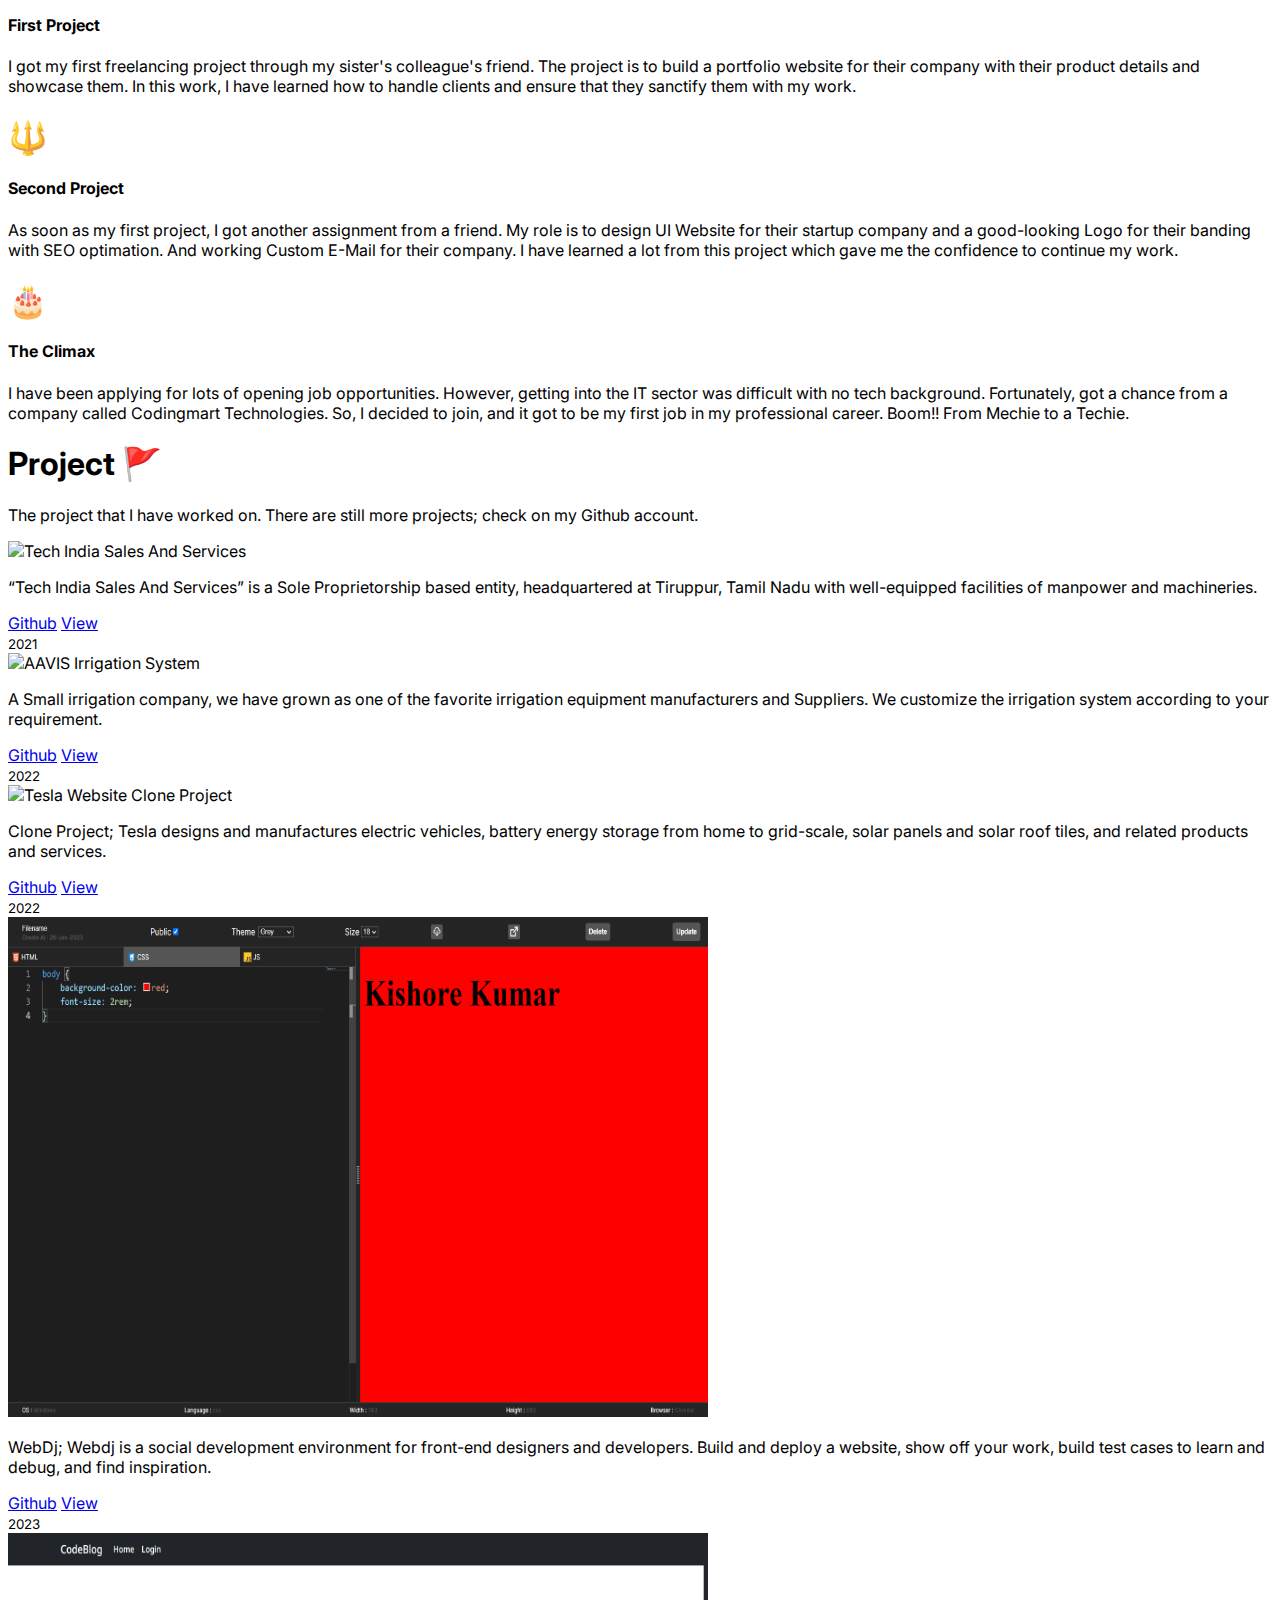
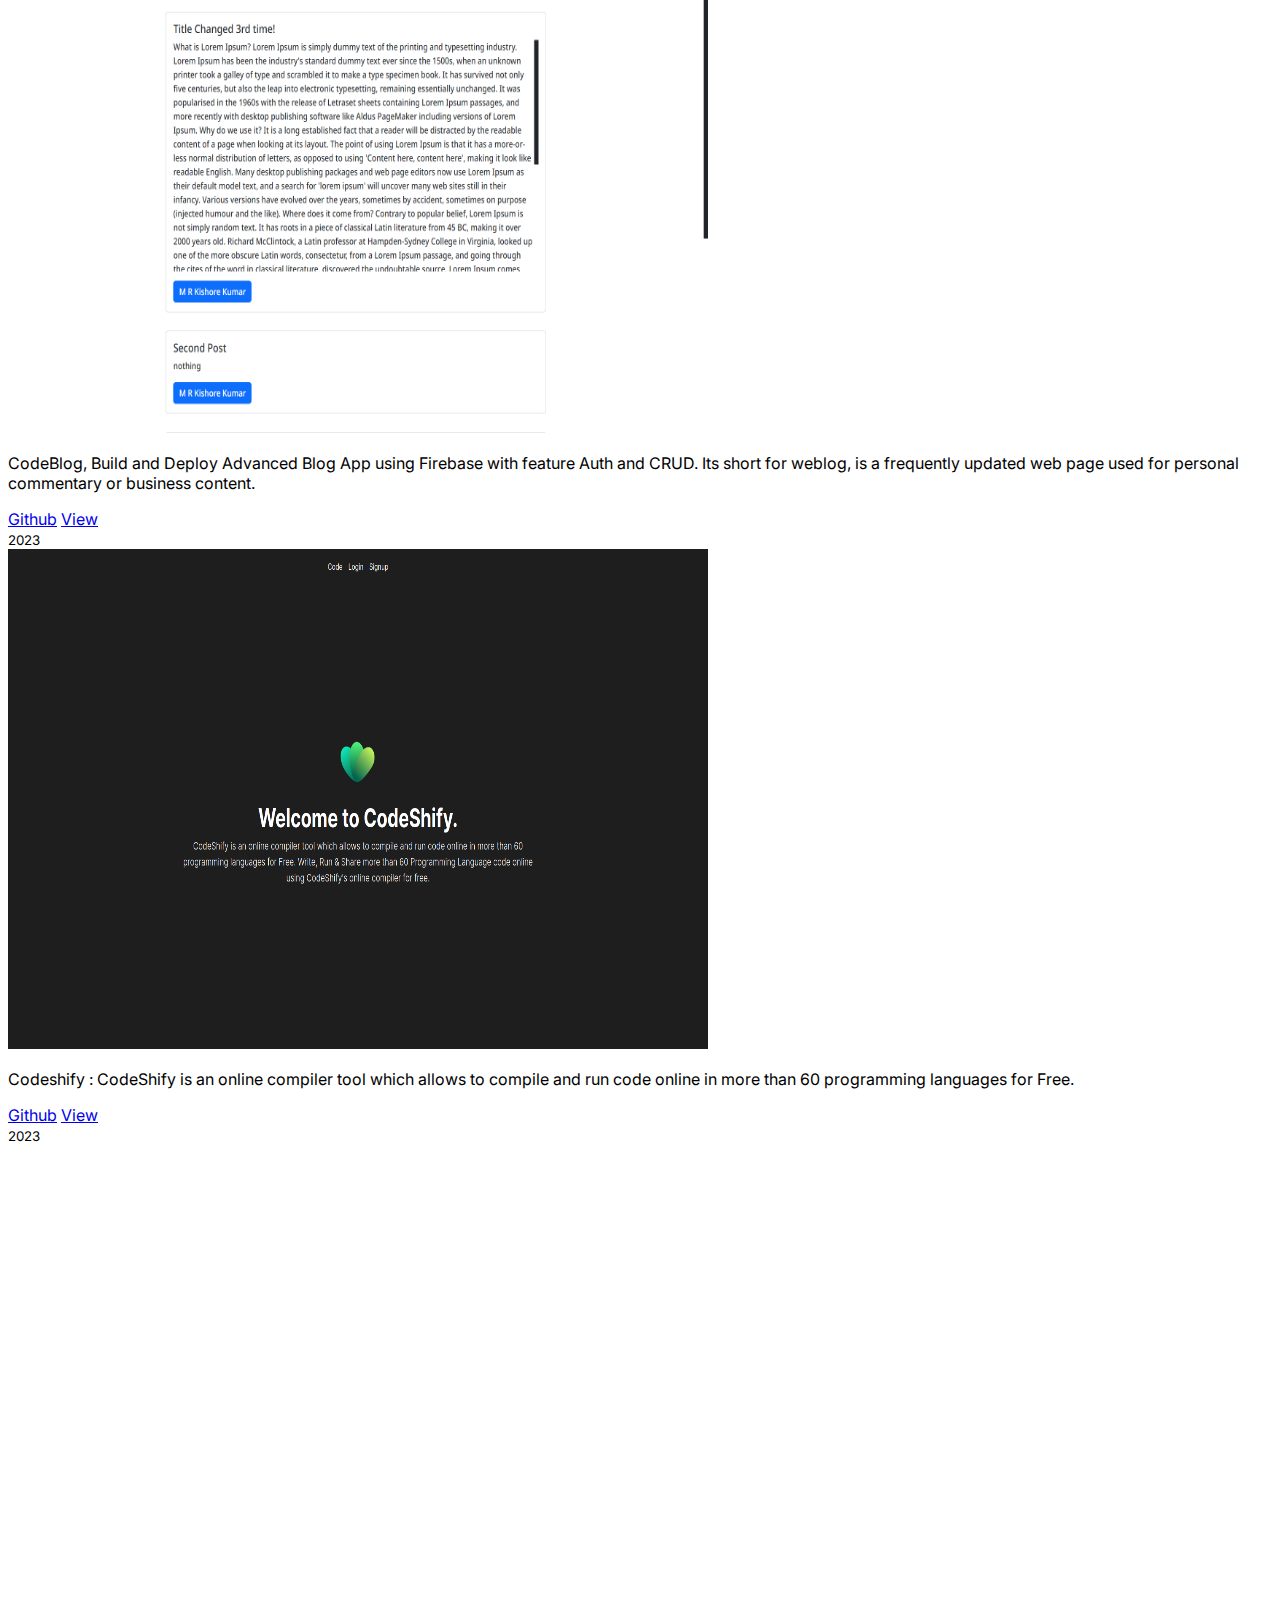
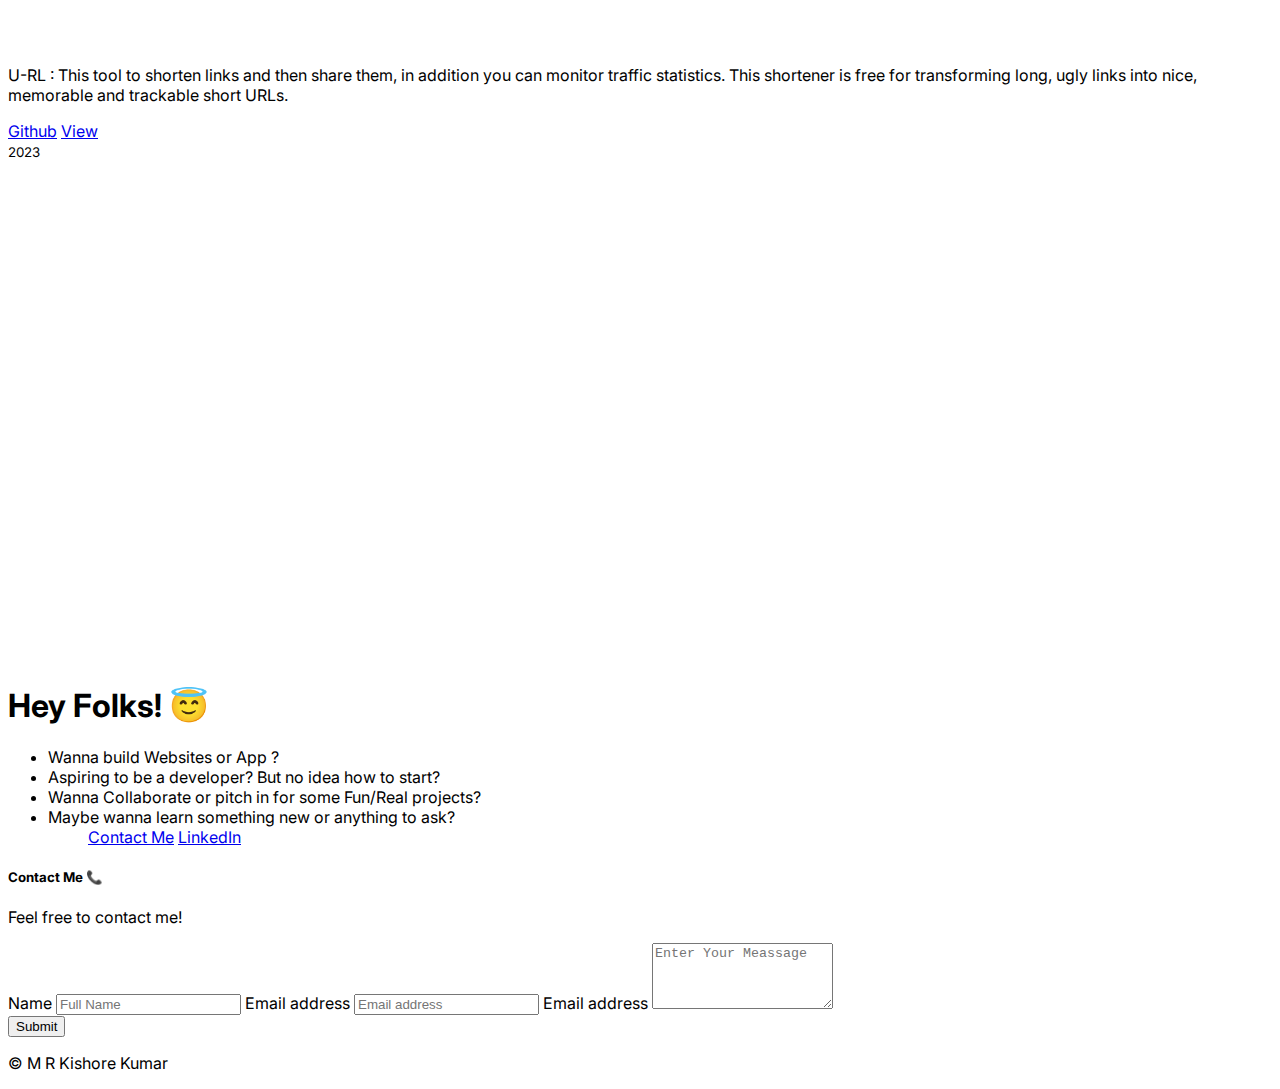
==== commit 97a562d2: "Codeshify" ====
--- a/index.html
+++ b/index.html
@@ -332,6 +332,28 @@
                     </div>
                 </div>
 
+
+                <div class="col">
+                    <div class="card shadow-sm">
+                        <img src="codeshify.png"
+                            class="d-block mx-lg-auto img-fluid" alt="Tesla Website Clone Project" width="700"
+                            height="500" loading="lazy" />
+                        <div class="card-body">
+                            <p class="card-text">Codeshify : CodeShify is an online compiler tool which allows to compile and run code online in more than 60 programming languages for Free.</p>
+                            <div class="d-flex justify-content-between align-items-center">
+                                <div class="btn-group">
+                                    <a href="https://github.com/mrkishorekumar/codeshify" type="button"
+                                        class="btn btn-sm btn-outline-secondary">Github</a>
+                                    <a href="https://codeshify.netlify.app/" type="button"
+                                        class="btn btn-sm btn-outline-secondary">View</a>
+                                </div>
+                                <small class="text-muted">2023</small>
+                            </div>
+                        </div>
+                    </div>
+                </div>
+
+
                 <div class="col">
                     <div class="card shadow-sm">
                         <img src="u-rl.png"
@@ -343,7 +365,7 @@
                                 <div class="btn-group">
                                     <a href="https://github.com/mrkishorekumar/u-rl"
                                         type="button" class="btn btn-sm btn-outline-secondary">Github</a>
-                                    <a href="https://github.com/mrkishorekumar/u-rl"
+                                    <a href="https://u-rl.netlify.app/"
                                         type="button" class="btn btn-sm btn-outline-secondary">View</a>
                                 </div>
                                 <small class="text-muted">2023</small>
